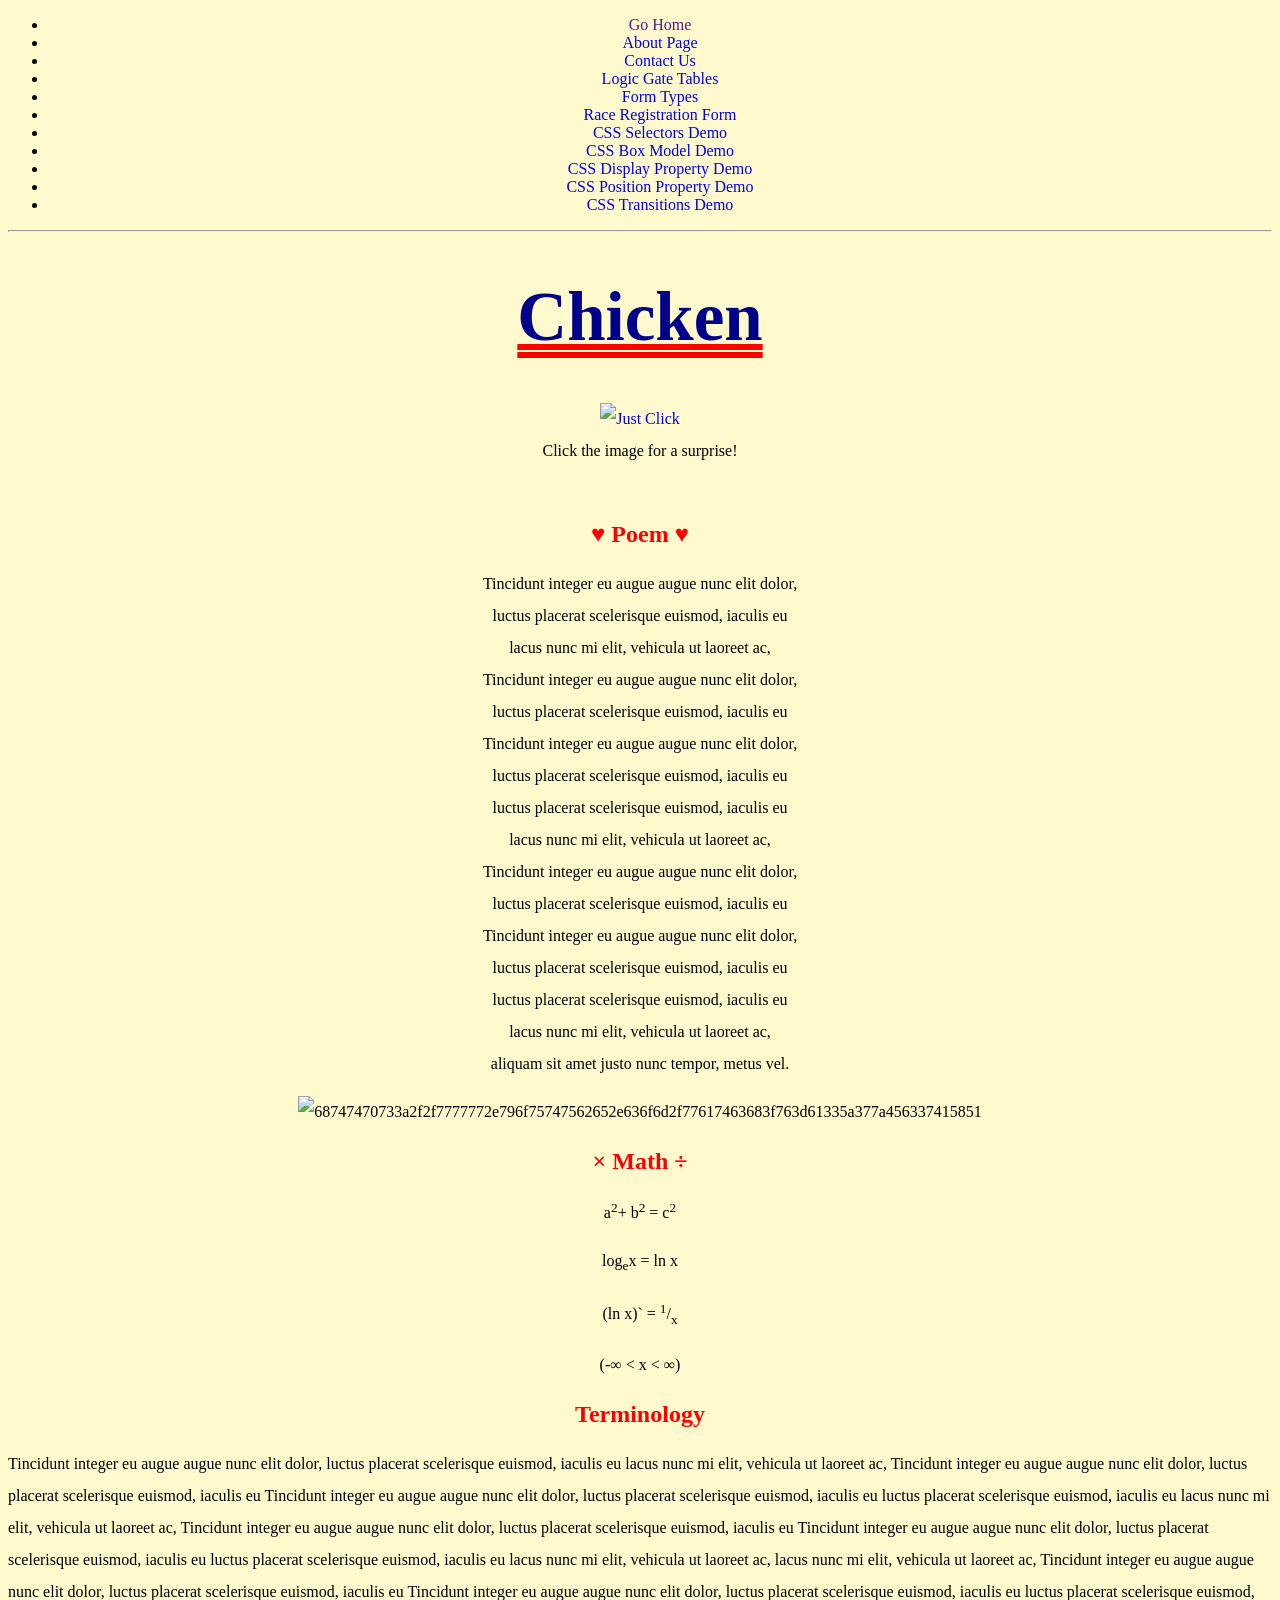
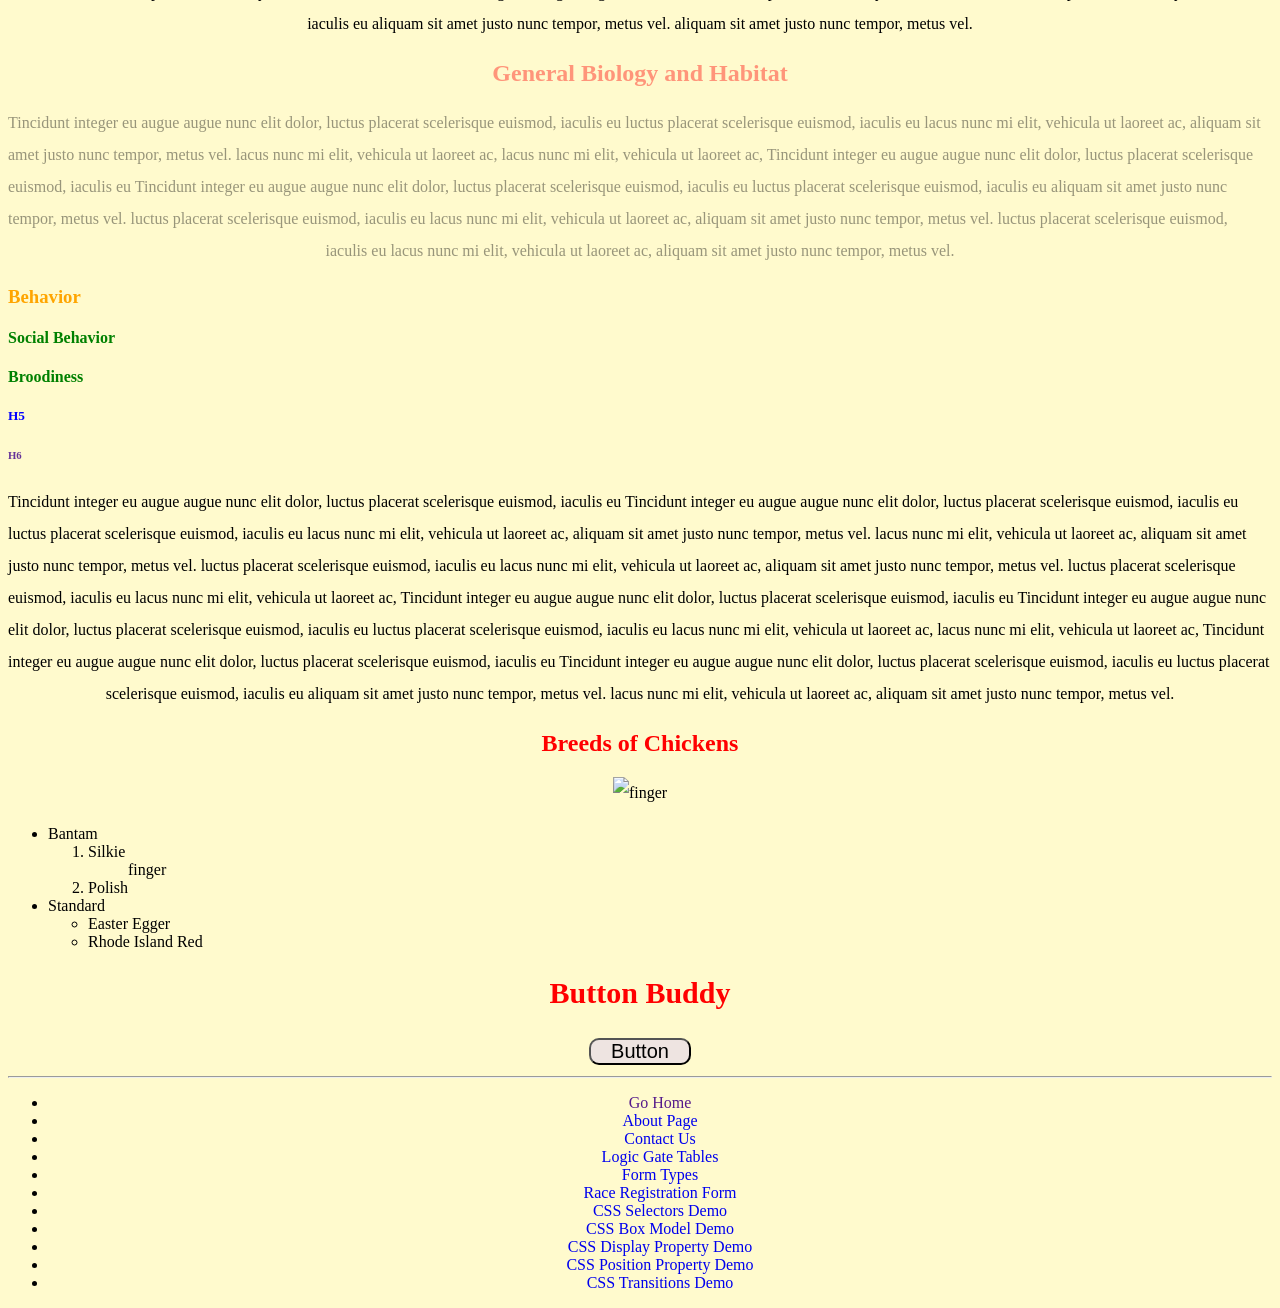
==== index.html @ 827a88d1 "fix" ====
﻿<!DOCTYPE html>

<html lang="en" xmlns="http://www.w3.org/1999/xhtml">
<head>
    <meta charset="utf-8" />
    <meta name="viewport" content="width=device-width, initial-scale=1.0">
    <title>ChickenHub</title>
    <link href="StyleSheet1.css" rel="stylesheet" />
    
</head>
<body>
    <nav>
        <ul>
            <li> <a href="" title="Home">Go Home</a></li>
            <li> <a href="about.html" title="About">About Page</a></li>
            <li> <a href="Contact_Us.html" title="Contact Us">Contact Us</a></li>
            <li> <a href="gates.html" title="Gates">Logic Gate Tables</a></li>
            <li> <a href="form.html" title="Forms">Form Types</a></li>
            <li> <a href="race.html" title="RaceReg">Race Registration Form</a></li>
            <li> <a href="Selectors.html" title="Selectors">CSS Selectors Demo</a></li>
            <li> <a href="box.html" title="box">CSS Box Model Demo</a></li>
            <li> <a href="display.html" title="box">CSS Display Property Demo</a></li>
            <li> <a href="position/position.html" title="box">CSS Position Property Demo</a></li>
            <li> <a href="transitions/transitions.html" title="box">CSS Transitions Demo</a></li>
        </ul>
        <hr>
    </nav>
    <main>
        <h1><span>Chicken</span></h1>
        

        <div>
            <p><a href="https://www.youtube.com/watch?v=QtBDL8EiNZo">  <img src="https://external-content.duckduckgo.com/iu/?u=https%3A%2F%2Fwww.megseverydayindulgence.com%2Fwp-content%2Fuploads%2F2012%2F07%2FExtra-Crispy-Spicy-Fried-Chicken-680x1024.jpg&f=1&nofb=1" alt="Just Click" width="500" height="650"> </a><br />Click the image for a surprise! </p> <br>

        </div>
        <h2>&hearts; Poem &hearts;</h2>
        <p>
                Tincidunt integer eu augue augue nunc elit dolor,<br>
                luctus placerat scelerisque euismod, iaculis eu<br>
                lacus nunc mi elit, vehicula ut laoreet ac,<br>
                Tincidunt integer eu augue augue nunc elit dolor,<br>
                luctus placerat scelerisque euismod, iaculis eu<br>
                Tincidunt integer eu augue augue nunc elit dolor,<br>
                luctus placerat scelerisque euismod, iaculis eu<br>
                luctus placerat scelerisque euismod, iaculis eu<br>
                lacus nunc mi elit, vehicula ut laoreet ac,<br>
                Tincidunt integer eu augue augue nunc elit dolor,<br>
                luctus placerat scelerisque euismod, iaculis eu<br>
                Tincidunt integer eu augue augue nunc elit dolor,<br>
                luctus placerat scelerisque euismod, iaculis eu<br>
                luctus placerat scelerisque euismod, iaculis eu<br>
                lacus nunc mi elit, vehicula ut laoreet ac,<br>
                aliquam sit amet justo nunc tempor, metus vel.<br>
            </p>
            <p>
                  <img src="https://external-content.duckduckgo.com/iu/?u=http%3A%2F%2Fs1882.pcdn.co%2Fwp-content%2Fuploads%2FVoaBStransp.gif&f=1&nofb=1&ipt=07c5611a4782e53267d6f47b3aa744bb42ef0667ac8c7c0e77995010502bc171&ipo=images" alt="68747470733a2f2f7777772e796f75747562652e636f6d2f77617463683f763d61335a377a456337415851" title="check alt"/>
        </p>
        <h2><b>&times;</b> Math &divide;</h2>
        <p>a<sup>2</sup>+ b<sup>2</sup> = c<sup>2</sup></p>
        <p>log<sub>e</sub>x = ln x</p>
        <p>(ln x)` = <sup>1</sup>/<sub>x</sub></p>
        <p>(-&infin; &lt; x &lt; &infin;)</p>
        <section>
            <h2>Terminology</h2>
            <p>
                Tincidunt integer eu augue augue nunc elit dolor,
                luctus placerat scelerisque euismod, iaculis eu
                lacus nunc mi elit, vehicula ut laoreet ac,
                Tincidunt integer eu augue augue nunc elit dolor,
                luctus placerat scelerisque euismod, iaculis eu
                Tincidunt integer eu augue augue nunc elit dolor,
                luctus placerat scelerisque euismod, iaculis eu
                luctus placerat scelerisque euismod, iaculis eu
                lacus nunc mi elit, vehicula ut laoreet ac,
                Tincidunt integer eu augue augue nunc elit dolor,
                luctus placerat scelerisque euismod, iaculis eu
                Tincidunt integer eu augue augue nunc elit dolor,
                luctus placerat scelerisque euismod, iaculis eu
                luctus placerat scelerisque euismod, iaculis eu
                lacus nunc mi elit, vehicula ut laoreet ac,
                lacus nunc mi elit, vehicula ut laoreet ac,
                Tincidunt integer eu augue augue nunc elit dolor,
                luctus placerat scelerisque euismod, iaculis eu
                Tincidunt integer eu augue augue nunc elit dolor,
                luctus placerat scelerisque euismod, iaculis eu
                luctus placerat scelerisque euismod, iaculis eu
                aliquam sit amet justo nunc tempor, metus vel.
                aliquam sit amet justo nunc tempor, metus vel.
            </p>
        </section>
        <h2 id="o">General Biology and Habitat</h2>
        <p id="op">
            Tincidunt integer eu augue augue nunc elit dolor,
            luctus placerat scelerisque euismod, iaculis eu
            luctus placerat scelerisque euismod, iaculis eu
            lacus nunc mi elit, vehicula ut laoreet ac,
            aliquam sit amet justo nunc tempor, metus vel.
            lacus nunc mi elit, vehicula ut laoreet ac,
            lacus nunc mi elit, vehicula ut laoreet ac,
            Tincidunt integer eu augue augue nunc elit dolor,
            luctus placerat scelerisque euismod, iaculis eu
            Tincidunt integer eu augue augue nunc elit dolor,
            luctus placerat scelerisque euismod, iaculis eu
            luctus placerat scelerisque euismod, iaculis eu
            aliquam sit amet justo nunc tempor, metus vel.
            luctus placerat scelerisque euismod, iaculis eu
            lacus nunc mi elit, vehicula ut laoreet ac,
            aliquam sit amet justo nunc tempor, metus vel.
            luctus placerat scelerisque euismod, iaculis eu
            lacus nunc mi elit, vehicula ut laoreet ac,
            aliquam sit amet justo nunc tempor, metus vel.
        </p>
        <h3>Behavior</h3>
        
        <h4>Social Behavior</h4>
        <h4>Broodiness</h4>
        <h5>H5</h5>
        <h6>H6</h6>
        <p>
            Tincidunt integer eu augue augue nunc elit dolor,
            luctus placerat scelerisque euismod, iaculis eu
            Tincidunt integer eu augue augue nunc elit dolor,
            luctus placerat scelerisque euismod, iaculis eu
            luctus placerat scelerisque euismod, iaculis eu
            lacus nunc mi elit, vehicula ut laoreet ac,
            aliquam sit amet justo nunc tempor, metus vel.
            lacus nunc mi elit, vehicula ut laoreet ac,
            aliquam sit amet justo nunc tempor, metus vel.
            luctus placerat scelerisque euismod, iaculis eu
            lacus nunc mi elit, vehicula ut laoreet ac,
            aliquam sit amet justo nunc tempor, metus vel.
            luctus placerat scelerisque euismod, iaculis eu
            lacus nunc mi elit, vehicula ut laoreet ac,
            Tincidunt integer eu augue augue nunc elit dolor,
            luctus placerat scelerisque euismod, iaculis eu
            Tincidunt integer eu augue augue nunc elit dolor,
            luctus placerat scelerisque euismod, iaculis eu
            luctus placerat scelerisque euismod, iaculis eu
            lacus nunc mi elit, vehicula ut laoreet ac,
            lacus nunc mi elit, vehicula ut laoreet ac,
            Tincidunt integer eu augue augue nunc elit dolor,
            luctus placerat scelerisque euismod, iaculis eu
            Tincidunt integer eu augue augue nunc elit dolor,
            luctus placerat scelerisque euismod, iaculis eu
            luctus placerat scelerisque euismod, iaculis eu
            aliquam sit amet justo nunc tempor, metus vel.
            lacus nunc mi elit, vehicula ut laoreet ac,
            aliquam sit amet justo nunc tempor, metus vel.
        </p>
        <h2>Breeds of Chickens</h2>
        <p>
            <img src="https://external-content.duckduckgo.com/iu/?u=http%3A%2F%2Fgifimage.net%2Fwp-content%2Fuploads%2F2017%2F10%2Fmorph-gif-3.gif&f=1&nofb=1&ipt=2252dca48a0e3969c3a4d7e5e8c06887461ffdf5a5e96b3fdbe04489ae5fb077&ipo=images" title="finger" />
        </p>
       <article id="rems">
        <ul>
            <li>
                Bantam
                <ol>
                    <li>Silkie</li>
                    <ul>
                        finger
                    </ul>
                    <li>Polish</li>
                </ol>
            </li>
            <li>
                Standard
                <ul>
                    <li>Easter Egger</li>
                    <li>Rhode Island Red</li>
                </ul>
            </li>
        </article> 
        <section id="sec">
            <h2>Button Buddy</h2>
            <table align="center">
                <tr>
                  <td>
                    <div>
                        <div></div>
                        <div> <button id="b">Button</button> </div>
                        <div></div>
                    </div>
                  </td>
                </tr>
              </table>
            

        </section>
            



        </ul>
    </main>
    <footer>
        <hr>
        <ul>
            <li> <a href="" title="Home">Go Home</a></li>
            <li> <a href="about.html" title="About">About Page</a></li>
            <li> <a href="Contact_Us.html" title="Contact">Contact Us</a></li>
            <li> <a href="gates.html" title="Gates">Logic Gate Tables</a></li>
            <li> <a href="form.html" title="Forms">Form Types</a></li>
            <li> <a href="race.html" title="RaceReg">Race Registration Form</a></li>
            <li> <a href="Selectors.html" title="Selectors">CSS Selectors Demo</a></li>
            <li> <a href="box.html" title="box">CSS Box Model Demo</a></li>
            <li> <a href="display.html" title="box">CSS Display Property Demo</a></li>
            <li> <a href="positions/position.html" title="box">CSS Position Property Demo</a></li>
            <li> <a href="transitions/transitions.html" title="box">CSS Transitions Demo</a></li>
        </ul>
    </footer>
</body>

</html>
---- StyleSheet1.css ----
﻿h1 {
    color: darkblue;
    text-align: center;
    font-size:69px;
    text-decoration: red underline double;
}
a {
    text-decoration:none;
}
h2
{
    color: red;
    text-align:center;
}

body {
    background-color: lemonchiffon;
}
input {
    
    
    color: red;
}
input {
    background-color: rgb(219,191,253);
}
textarea {
    background-color: rgb(219,191,253);
}
textarea {
    color: red;
}
select {
    background-color: rgb(219,191,253);
}
button {
    background-color: rgb(173,245,223);
}
caption {
    color: red;
}
h3 {
    color: orange;
}
h4 {
    color: green;
}
h5 {
    color: blue;
    
} 
h6 {
    color: rebeccapurple;
}
p {
    line-height: 2.0;
    text-align-last:center;
}
footer {
    text-align:center;
}
nav {
    text-align: center;
}
table {
    text-align: center;
}
form {
    text-align: center;
}
#sec {
    font-size: 20px;
}
#b {
    font-size: 1em;
    padding: 0 1em;
    background-color: #eee4e1;
    border-radius: .5em;
    
}
#rems ul {
    font-size: 1rem;
    
}
#op {
    opacity: .4;
}
#o {
    opacity: .4;
}
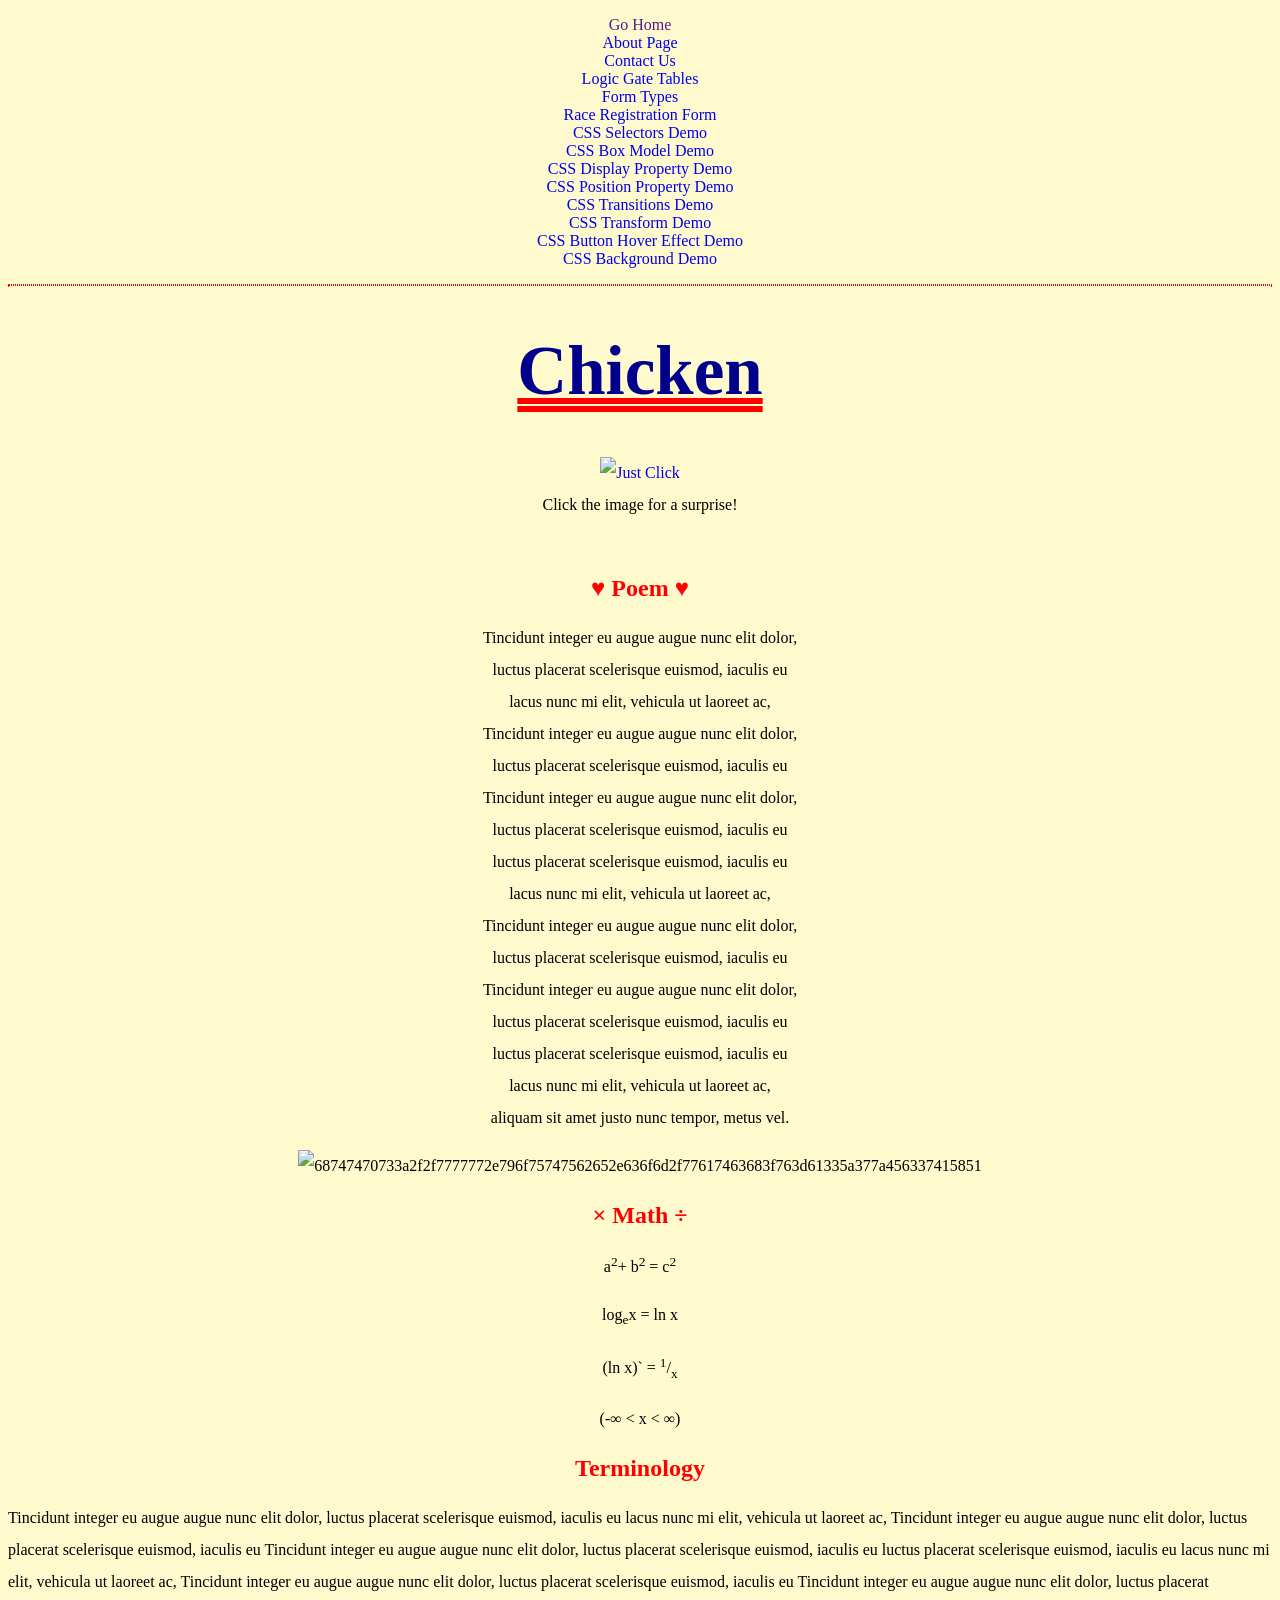
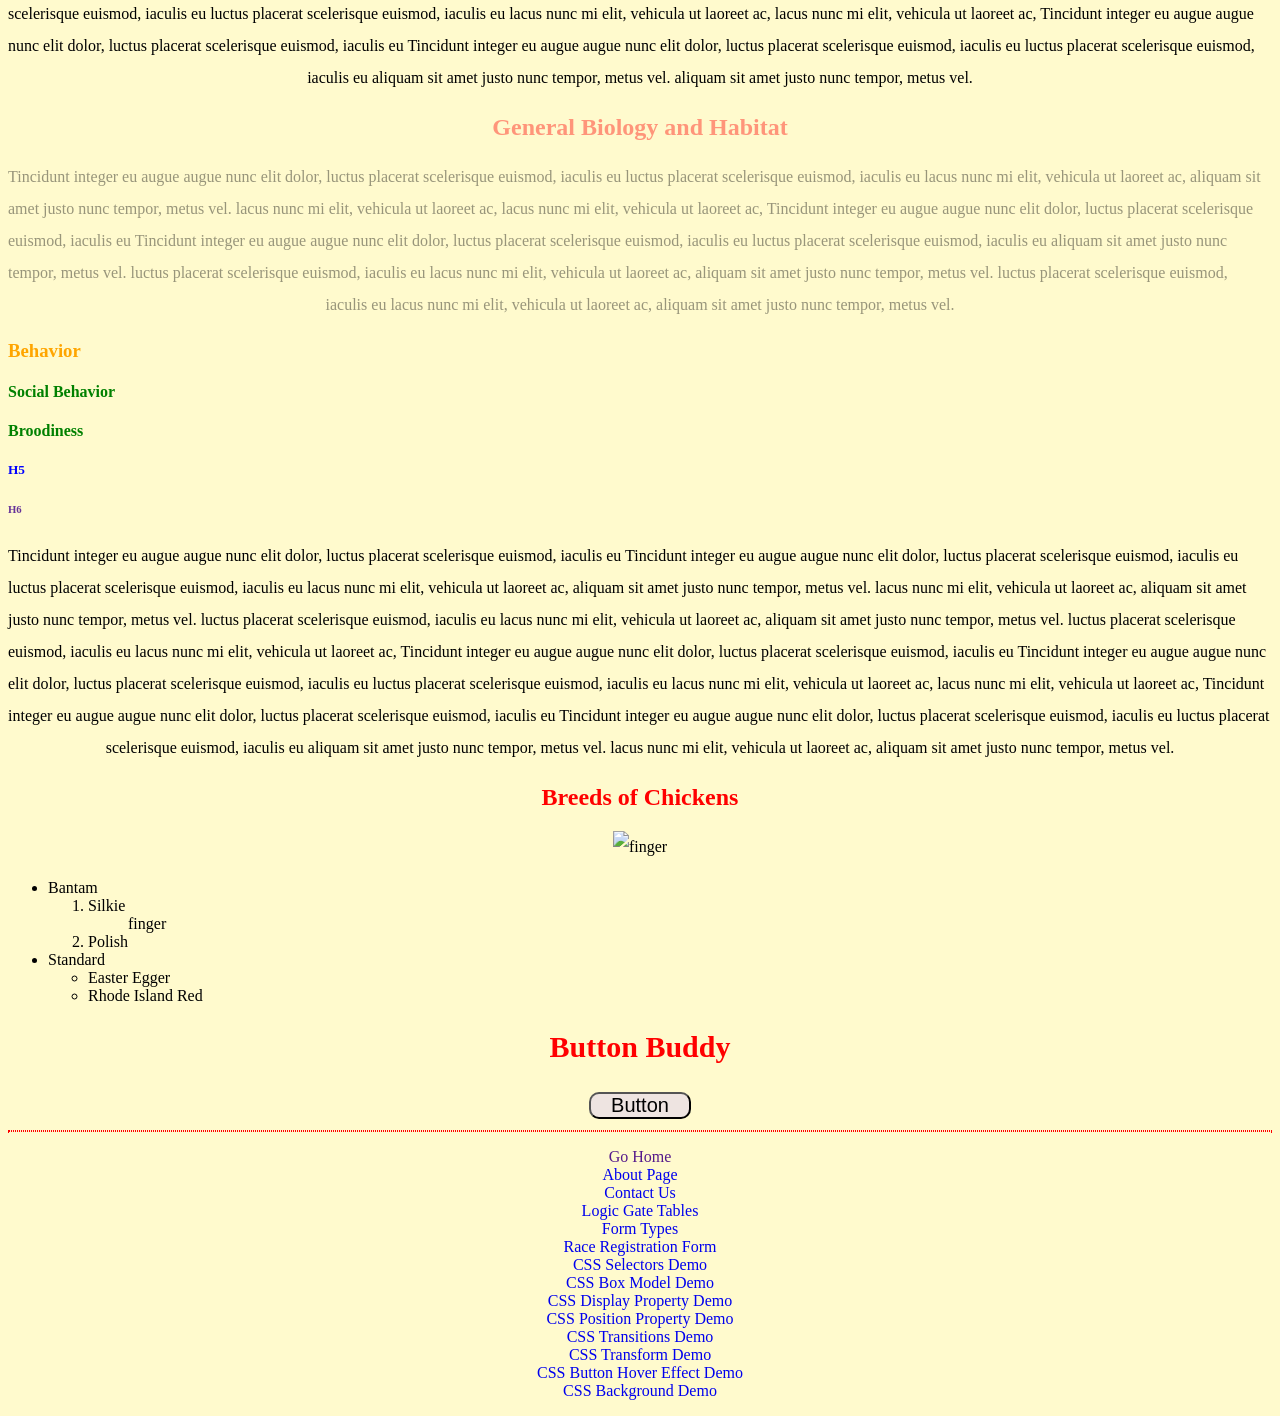
==== commit ba4c0490: "add" ====
--- a/index.html
+++ b/index.html
@@ -17,14 +17,16 @@
             <li> <a href="gates.html" title="Gates">Logic Gate Tables</a></li>
             <li> <a href="form.html" title="Forms">Form Types</a></li>
             <li> <a href="race.html" title="RaceReg">Race Registration Form</a></li>
-            <li> <a href="Selectors.html" title="Selectors">CSS Selectors Demo</a></li>
-            <li> <a href="box.html" title="box">CSS Box Model Demo</a></li>
-            <li> <a href="display.html" title="box">CSS Display Property Demo</a></li>
+            <li> <a href="selectors/Selectors.html" title="Selectors">CSS Selectors Demo</a></li>
+            <li> <a href="box/box.html" title="box">CSS Box Model Demo</a></li>
+            <li> <a href="display/display.html" title="box">CSS Display Property Demo</a></li>
             <li> <a href="position/position.html" title="box">CSS Position Property Demo</a></li>
             <li> <a href="transitions/transitions.html" title="box">CSS Transitions Demo</a></li>
-        </ul>
-        <hr>
+            <li> <a href="transform/transform.html" title="box">CSS Transform Demo</a></li>
+            <li> <a href="hover/hover.html" title="box">CSS Button Hover Effect Demo</a></li>
+            <li> <a href="bg/bg.html" title="box">CSS Background Demo</a></li>
     </nav>
+    <hr>
     <main>
         <h1><span>Chicken</span></h1>
         
@@ -194,20 +196,25 @@
         </ul>
     </main>
     <footer>
+        <nav>
         <hr>
         <ul>
             <li> <a href="" title="Home">Go Home</a></li>
             <li> <a href="about.html" title="About">About Page</a></li>
-            <li> <a href="Contact_Us.html" title="Contact">Contact Us</a></li>
+            <li> <a href="Contact_Us.html" title="Contact Us">Contact Us</a></li>
             <li> <a href="gates.html" title="Gates">Logic Gate Tables</a></li>
             <li> <a href="form.html" title="Forms">Form Types</a></li>
             <li> <a href="race.html" title="RaceReg">Race Registration Form</a></li>
-            <li> <a href="Selectors.html" title="Selectors">CSS Selectors Demo</a></li>
-            <li> <a href="box.html" title="box">CSS Box Model Demo</a></li>
-            <li> <a href="display.html" title="box">CSS Display Property Demo</a></li>
-            <li> <a href="positions/position.html" title="box">CSS Position Property Demo</a></li>
+            <li> <a href="selectors/Selectors.html" title="Selectors">CSS Selectors Demo</a></li>
+            <li> <a href="box/box.html" title="box">CSS Box Model Demo</a></li>
+            <li> <a href="display/display.html" title="box">CSS Display Property Demo</a></li>
+            <li> <a href="position/position.html" title="box">CSS Position Property Demo</a></li>
             <li> <a href="transitions/transitions.html" title="box">CSS Transitions Demo</a></li>
+            <li> <a href="transform/transform.html" title="box">CSS Transform Demo</a></li>
+            <li> <a href="hover/hover.html" title="box">CSS Button Hover Effect Demo</a></li>
+            <li> <a href="bg/bg.html" title="box">CSS Background Demo</a></li>
         </ul>
+    </nav>
     </footer>
 </body>
 
--- a/StyleSheet1.css
+++ b/StyleSheet1.css
@@ -59,9 +59,6 @@
 footer {
     text-align:center;
 }
-nav {
-    text-align: center;
-}
 table {
     text-align: center;
 }
@@ -87,4 +84,12 @@
 }
 #o {
     opacity: .4;
+}
+nav > ul {
+    list-style-type: none;
+    padding-left: 0;
+    text-align: center;
+}
+hr {
+    border: 1px dotted red;
 }
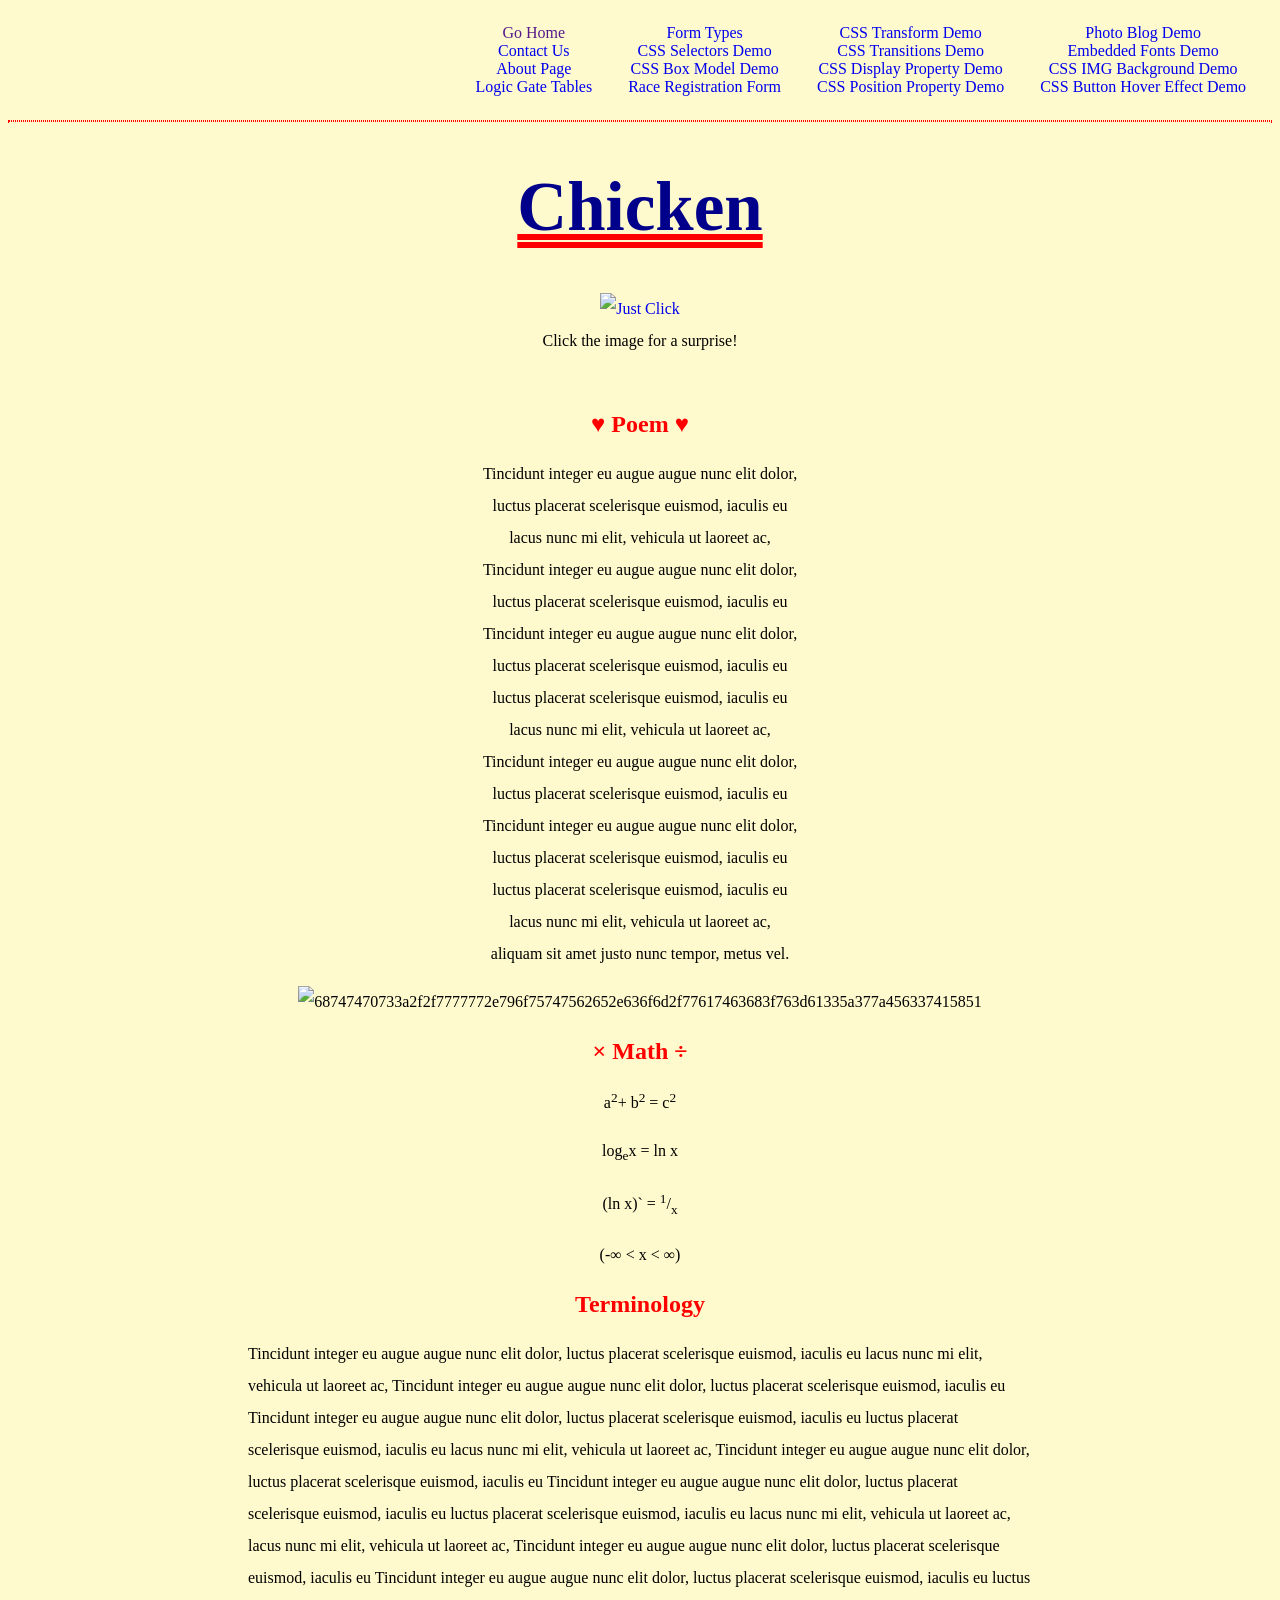
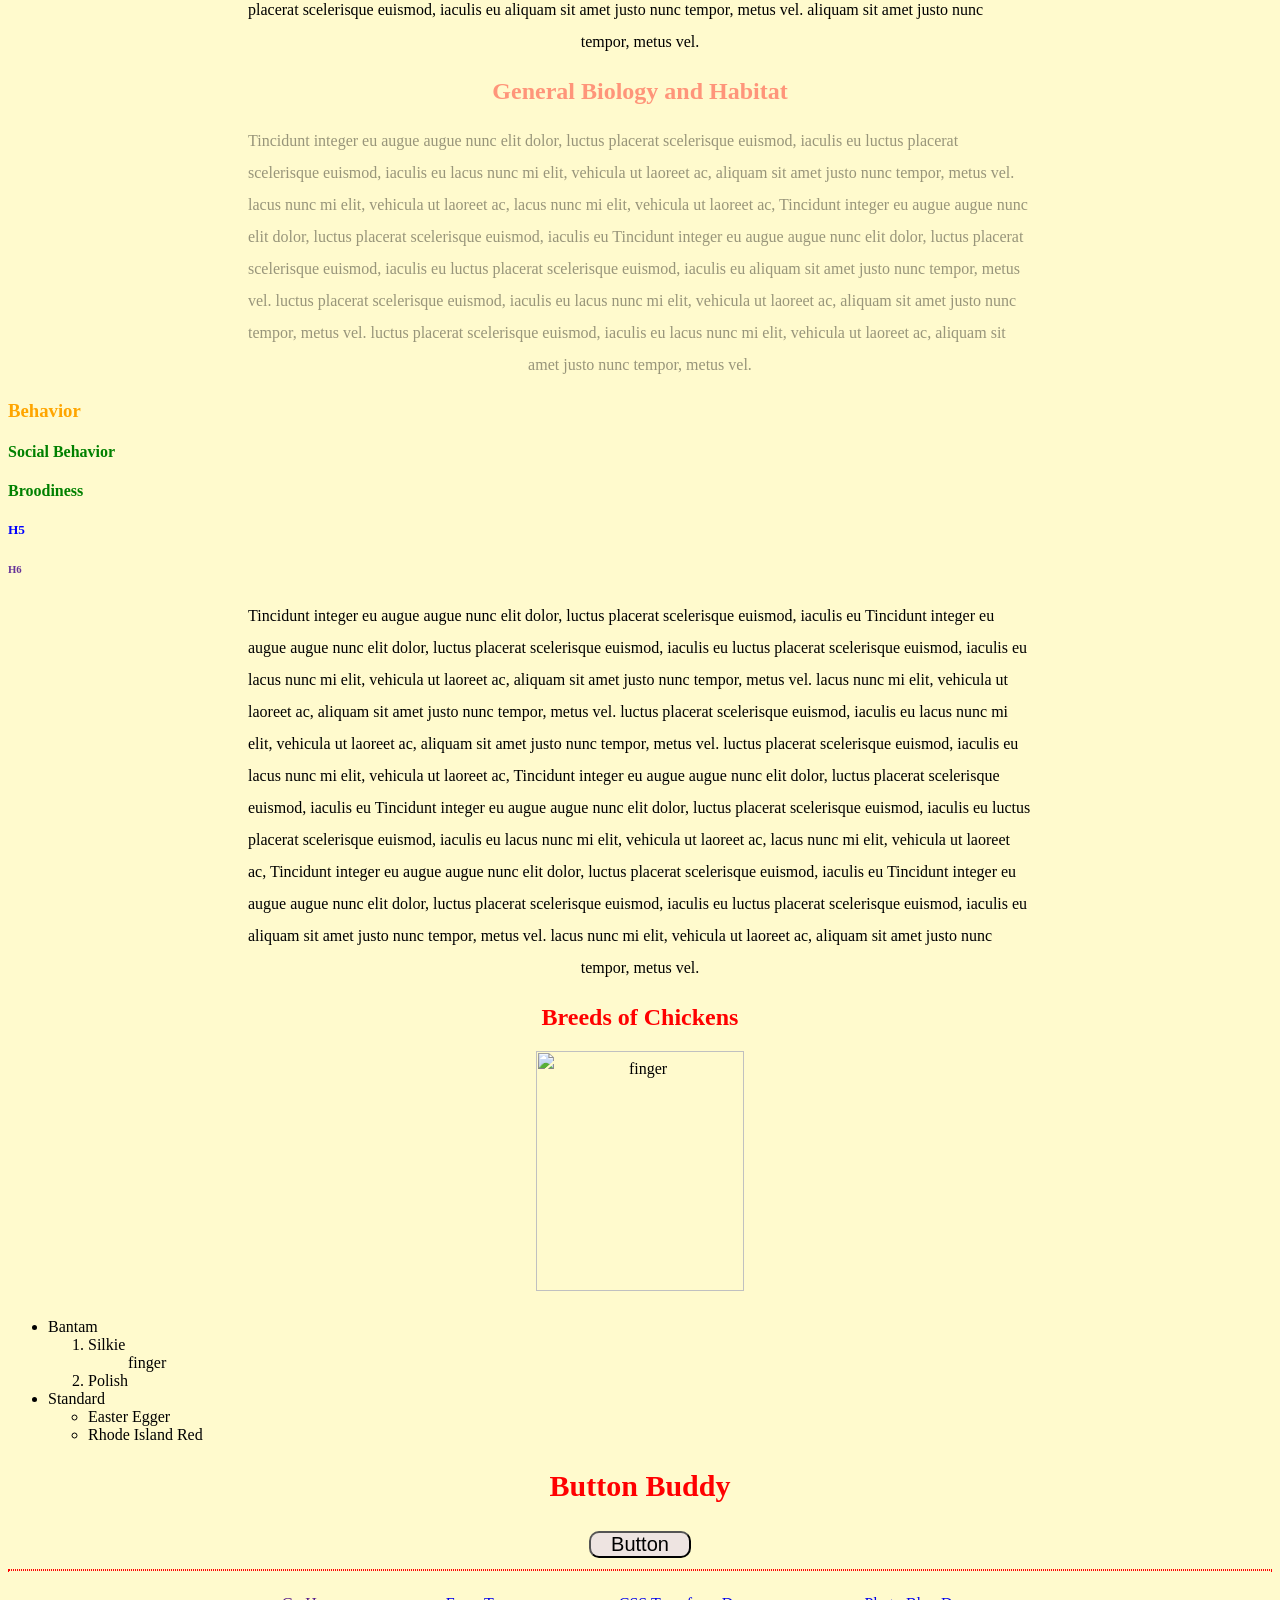
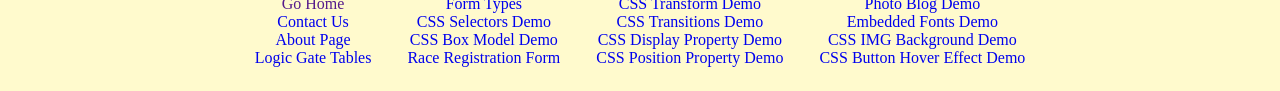
==== commit d63c5ad4: "change" ====
--- a/index.html
+++ b/index.html
@@ -10,21 +10,31 @@
 </head>
 <body>
     <nav>
-        <ul>
+        <ul id="one">
+
             <li> <a href="" title="Home">Go Home</a></li>
+            <li> <a href="Contact_Us.html" title="Contact Us">Contact Us</a></li>
             <li> <a href="about.html" title="About">About Page</a></li>
-            <li> <a href="Contact_Us.html" title="Contact Us">Contact Us</a></li>
             <li> <a href="gates.html" title="Gates">Logic Gate Tables</a></li>
+        </ul>
+        <ul id="two">
             <li> <a href="form.html" title="Forms">Form Types</a></li>
-            <li> <a href="race.html" title="RaceReg">Race Registration Form</a></li>
             <li> <a href="selectors/Selectors.html" title="Selectors">CSS Selectors Demo</a></li>
             <li> <a href="box/box.html" title="box">CSS Box Model Demo</a></li>
+            <li> <a href="race.html" title="RaceReg">Race Registration Form</a></li>
+        </ul>
+        <ul id="three">
+            <li> <a href="transform/transform.html" title="box">CSS Transform Demo</a></li>
+            <li> <a href="transitions/transitions.html" title="box">CSS Transitions Demo</a></li>
             <li> <a href="display/display.html" title="box">CSS Display Property Demo</a></li>
             <li> <a href="position/position.html" title="box">CSS Position Property Demo</a></li>
-            <li> <a href="transitions/transitions.html" title="box">CSS Transitions Demo</a></li>
-            <li> <a href="transform/transform.html" title="box">CSS Transform Demo</a></li>
+        </ul>
+        <ul id="four">
+            <li> <a href="photo/photo.html" title="box">Photo Blog Demo</a></li>
+            <li> <a href="font/font.html" title="box">Embedded Fonts Demo</a></li>
+            <li> <a href="bg/bg.html" title="box">CSS IMG Background Demo</a></li>
             <li> <a href="hover/hover.html" title="box">CSS Button Hover Effect Demo</a></li>
-            <li> <a href="bg/bg.html" title="box">CSS Background Demo</a></li>
+        </ul>
     </nav>
     <hr>
     <main>
@@ -32,7 +42,7 @@
         
 
         <div>
-            <p><a href="https://www.youtube.com/watch?v=QtBDL8EiNZo">  <img src="https://external-content.duckduckgo.com/iu/?u=https%3A%2F%2Fwww.megseverydayindulgence.com%2Fwp-content%2Fuploads%2F2012%2F07%2FExtra-Crispy-Spicy-Fried-Chicken-680x1024.jpg&f=1&nofb=1" alt="Just Click" width="500" height="650"> </a><br />Click the image for a surprise! </p> <br>
+            <p><a href="https://www.youtube.com/watch?v=QtBDL8EiNZo">  <img id="chkn" src="https://external-content.duckduckgo.com/iu/?u=https%3A%2F%2Fwww.megseverydayindulgence.com%2Fwp-content%2Fuploads%2F2012%2F07%2FExtra-Crispy-Spicy-Fried-Chicken-680x1024.jpg&f=1&nofb=1" alt="Just Click" > </a><br />Click the image for a surprise! </p> <br>
 
         </div>
         <h2>&hearts; Poem &hearts;</h2>
@@ -55,7 +65,7 @@
                 aliquam sit amet justo nunc tempor, metus vel.<br>
             </p>
             <p>
-                  <img src="https://external-content.duckduckgo.com/iu/?u=http%3A%2F%2Fs1882.pcdn.co%2Fwp-content%2Fuploads%2FVoaBStransp.gif&f=1&nofb=1&ipt=07c5611a4782e53267d6f47b3aa744bb42ef0667ac8c7c0e77995010502bc171&ipo=images" alt="68747470733a2f2f7777772e796f75747562652e636f6d2f77617463683f763d61335a377a456337415851" title="check alt"/>
+                  <img id="head" src="https://external-content.duckduckgo.com/iu/?u=http%3A%2F%2Fs1882.pcdn.co%2Fwp-content%2Fuploads%2FVoaBStransp.gif&f=1&nofb=1&ipt=07c5611a4782e53267d6f47b3aa744bb42ef0667ac8c7c0e77995010502bc171&ipo=images" alt="68747470733a2f2f7777772e796f75747562652e636f6d2f77617463683f763d61335a377a456337415851" title="check alt"/>
         </p>
         <h2><b>&times;</b> Math &divide;</h2>
         <p>a<sup>2</sup>+ b<sup>2</sup> = c<sup>2</sup></p>
@@ -151,7 +161,7 @@
         </p>
         <h2>Breeds of Chickens</h2>
         <p>
-            <img src="https://external-content.duckduckgo.com/iu/?u=http%3A%2F%2Fgifimage.net%2Fwp-content%2Fuploads%2F2017%2F10%2Fmorph-gif-3.gif&f=1&nofb=1&ipt=2252dca48a0e3969c3a4d7e5e8c06887461ffdf5a5e96b3fdbe04489ae5fb077&ipo=images" title="finger" />
+            <img id="finger" src="https://external-content.duckduckgo.com/iu/?u=http%3A%2F%2Fgifimage.net%2Fwp-content%2Fuploads%2F2017%2F10%2Fmorph-gif-3.gif&f=1&nofb=1&ipt=2252dca48a0e3969c3a4d7e5e8c06887461ffdf5a5e96b3fdbe04489ae5fb077&ipo=images" title="finger" />
         </p>
        <article id="rems">
         <ul>
@@ -198,21 +208,30 @@
     <footer>
         <nav>
         <hr>
-        <ul>
+        <ul id="oneb">
+
             <li> <a href="" title="Home">Go Home</a></li>
+            <li> <a href="Contact_Us.html" title="Contact Us">Contact Us</a></li>
             <li> <a href="about.html" title="About">About Page</a></li>
-            <li> <a href="Contact_Us.html" title="Contact Us">Contact Us</a></li>
             <li> <a href="gates.html" title="Gates">Logic Gate Tables</a></li>
+        </ul>
+        <ul id="two">
             <li> <a href="form.html" title="Forms">Form Types</a></li>
-            <li> <a href="race.html" title="RaceReg">Race Registration Form</a></li>
             <li> <a href="selectors/Selectors.html" title="Selectors">CSS Selectors Demo</a></li>
             <li> <a href="box/box.html" title="box">CSS Box Model Demo</a></li>
+            <li> <a href="race.html" title="RaceReg">Race Registration Form</a></li>
+        </ul>
+        <ul id="three">
+            <li> <a href="transform/transform.html" title="box">CSS Transform Demo</a></li>
+            <li> <a href="transitions/transitions.html" title="box">CSS Transitions Demo</a></li>
             <li> <a href="display/display.html" title="box">CSS Display Property Demo</a></li>
             <li> <a href="position/position.html" title="box">CSS Position Property Demo</a></li>
-            <li> <a href="transitions/transitions.html" title="box">CSS Transitions Demo</a></li>
-            <li> <a href="transform/transform.html" title="box">CSS Transform Demo</a></li>
+        </ul>
+        <ul id="four">
+            <li> <a href="photo/photo.html" title="box">Photo Blog Demo</a></li>
+            <li> <a href="font/font.html" title="box">Embedded Fonts Demo</a></li>
+            <li> <a href="bg/bg.html" title="box">CSS IMG Background Demo</a></li>
             <li> <a href="hover/hover.html" title="box">CSS Button Hover Effect Demo</a></li>
-            <li> <a href="bg/bg.html" title="box">CSS Background Demo</a></li>
         </ul>
     </nav>
     </footer>
--- a/StyleSheet1.css
+++ b/StyleSheet1.css
@@ -89,7 +89,30 @@
     list-style-type: none;
     padding-left: 0;
     text-align: center;
+    display: inline-block;
+    padding: 0 1em;
 }
 hr {
     border: 1px dotted red;
+}
+#chkn {
+    width: 38em;
+    height: 50em;
+}
+#head {
+    width: 38em;
+    height: 38em;
+}
+#finger {
+    width: 13em;
+    height: 15em;
+}
+p {
+    margin-left: 15em;
+    margin-right: 15em;
+}
+#one {
+    
+    margin-left: calc(50%/1.4) ;
+    
 }
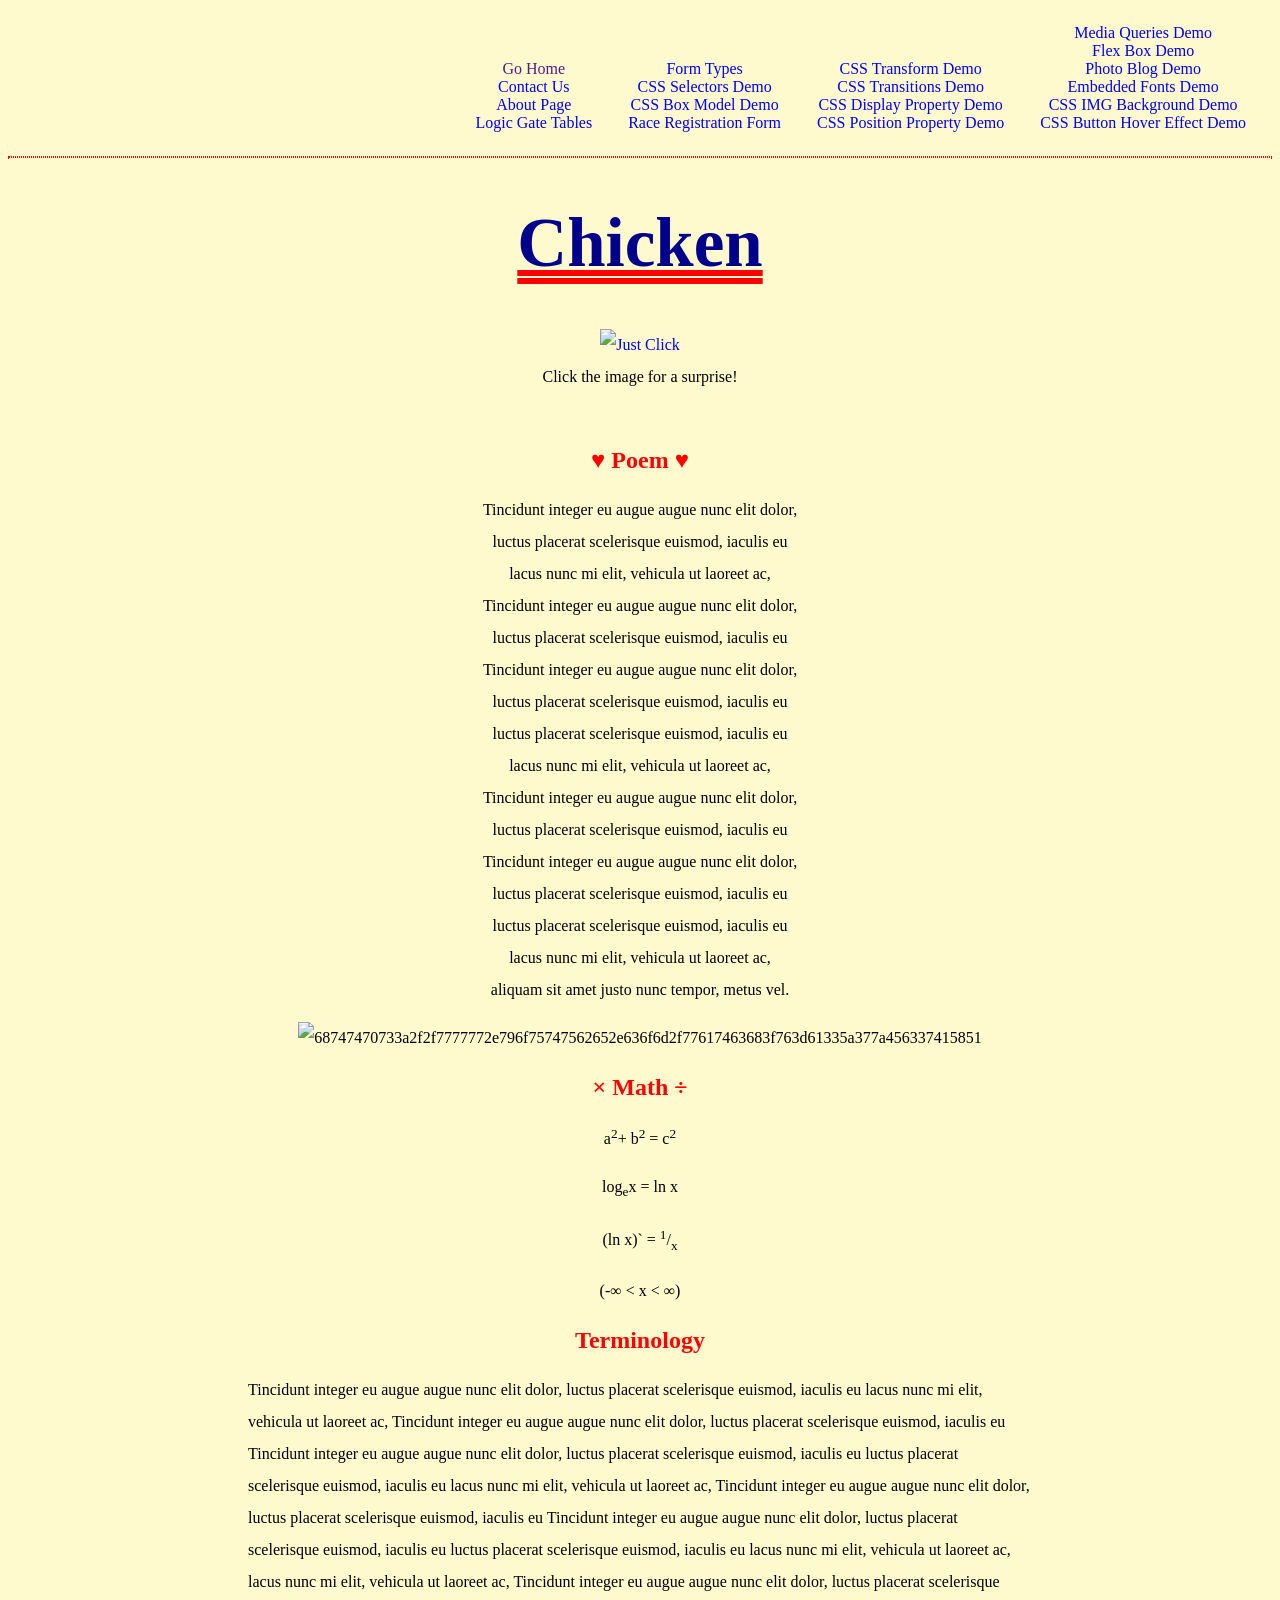
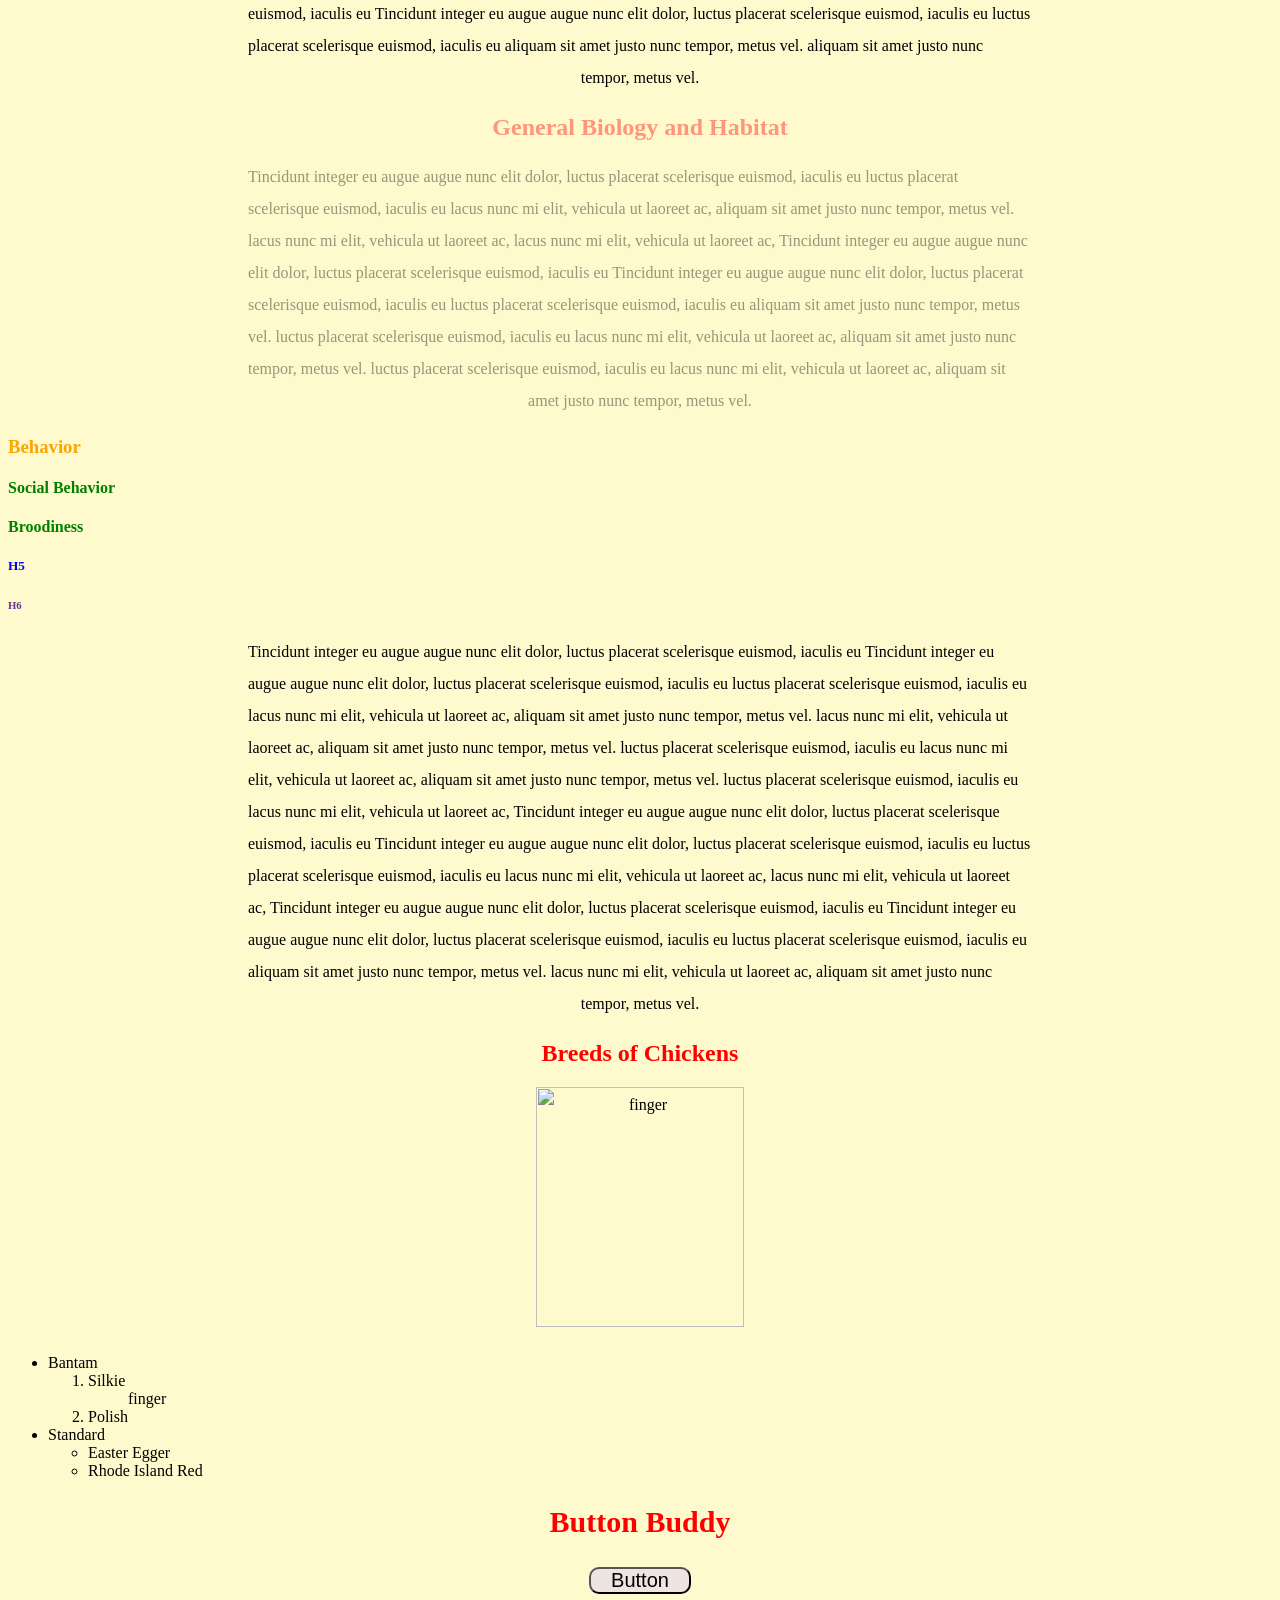
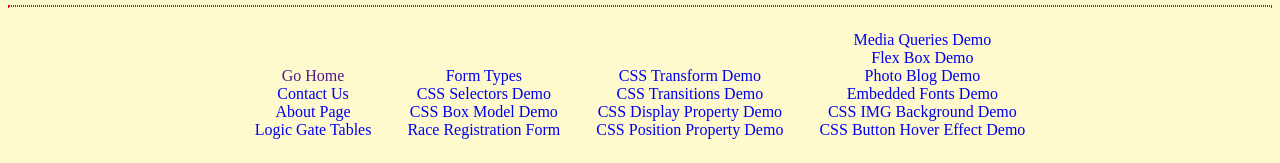
==== commit e409923a: "new" ====
--- a/index.html
+++ b/index.html
@@ -30,6 +30,8 @@
             <li> <a href="position/position.html" title="box">CSS Position Property Demo</a></li>
         </ul>
         <ul id="four">
+            <li> <a href="mediaq/mediaq.html" title="box">Media Queries Demo</a></li>
+            <li> <a href="flex/flex.html" title="box">Flex Box Demo</a></li>
             <li> <a href="photo/photo.html" title="box">Photo Blog Demo</a></li>
             <li> <a href="font/font.html" title="box">Embedded Fonts Demo</a></li>
             <li> <a href="bg/bg.html" title="box">CSS IMG Background Demo</a></li>
@@ -209,7 +211,6 @@
         <nav>
         <hr>
         <ul id="oneb">
-
             <li> <a href="" title="Home">Go Home</a></li>
             <li> <a href="Contact_Us.html" title="Contact Us">Contact Us</a></li>
             <li> <a href="about.html" title="About">About Page</a></li>
@@ -228,6 +229,8 @@
             <li> <a href="position/position.html" title="box">CSS Position Property Demo</a></li>
         </ul>
         <ul id="four">
+            <li> <a href="mediaq/mediaq.html" title="box">Media Queries Demo</a></li>
+            <li> <a href="flex/flex.html" title="box">Flex Box Demo</a></li>
             <li> <a href="photo/photo.html" title="box">Photo Blog Demo</a></li>
             <li> <a href="font/font.html" title="box">Embedded Fonts Demo</a></li>
             <li> <a href="bg/bg.html" title="box">CSS IMG Background Demo</a></li>
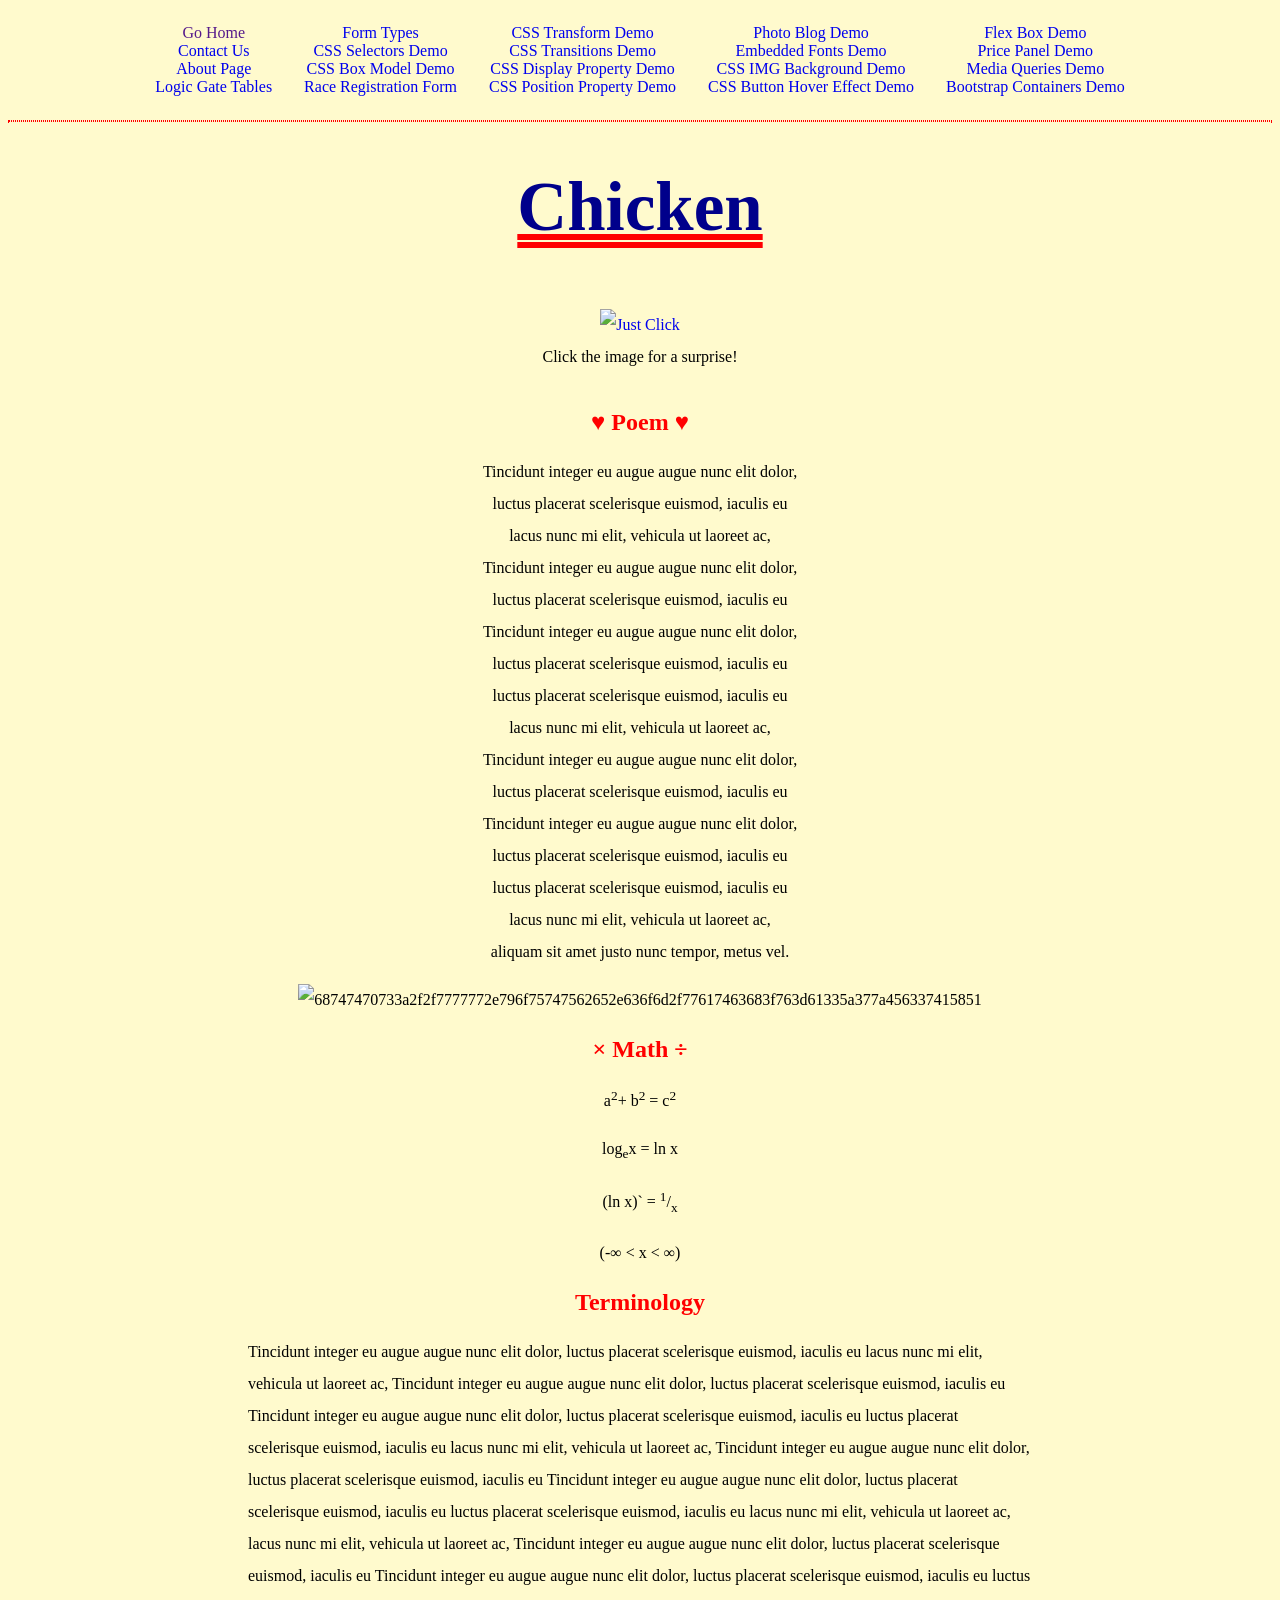
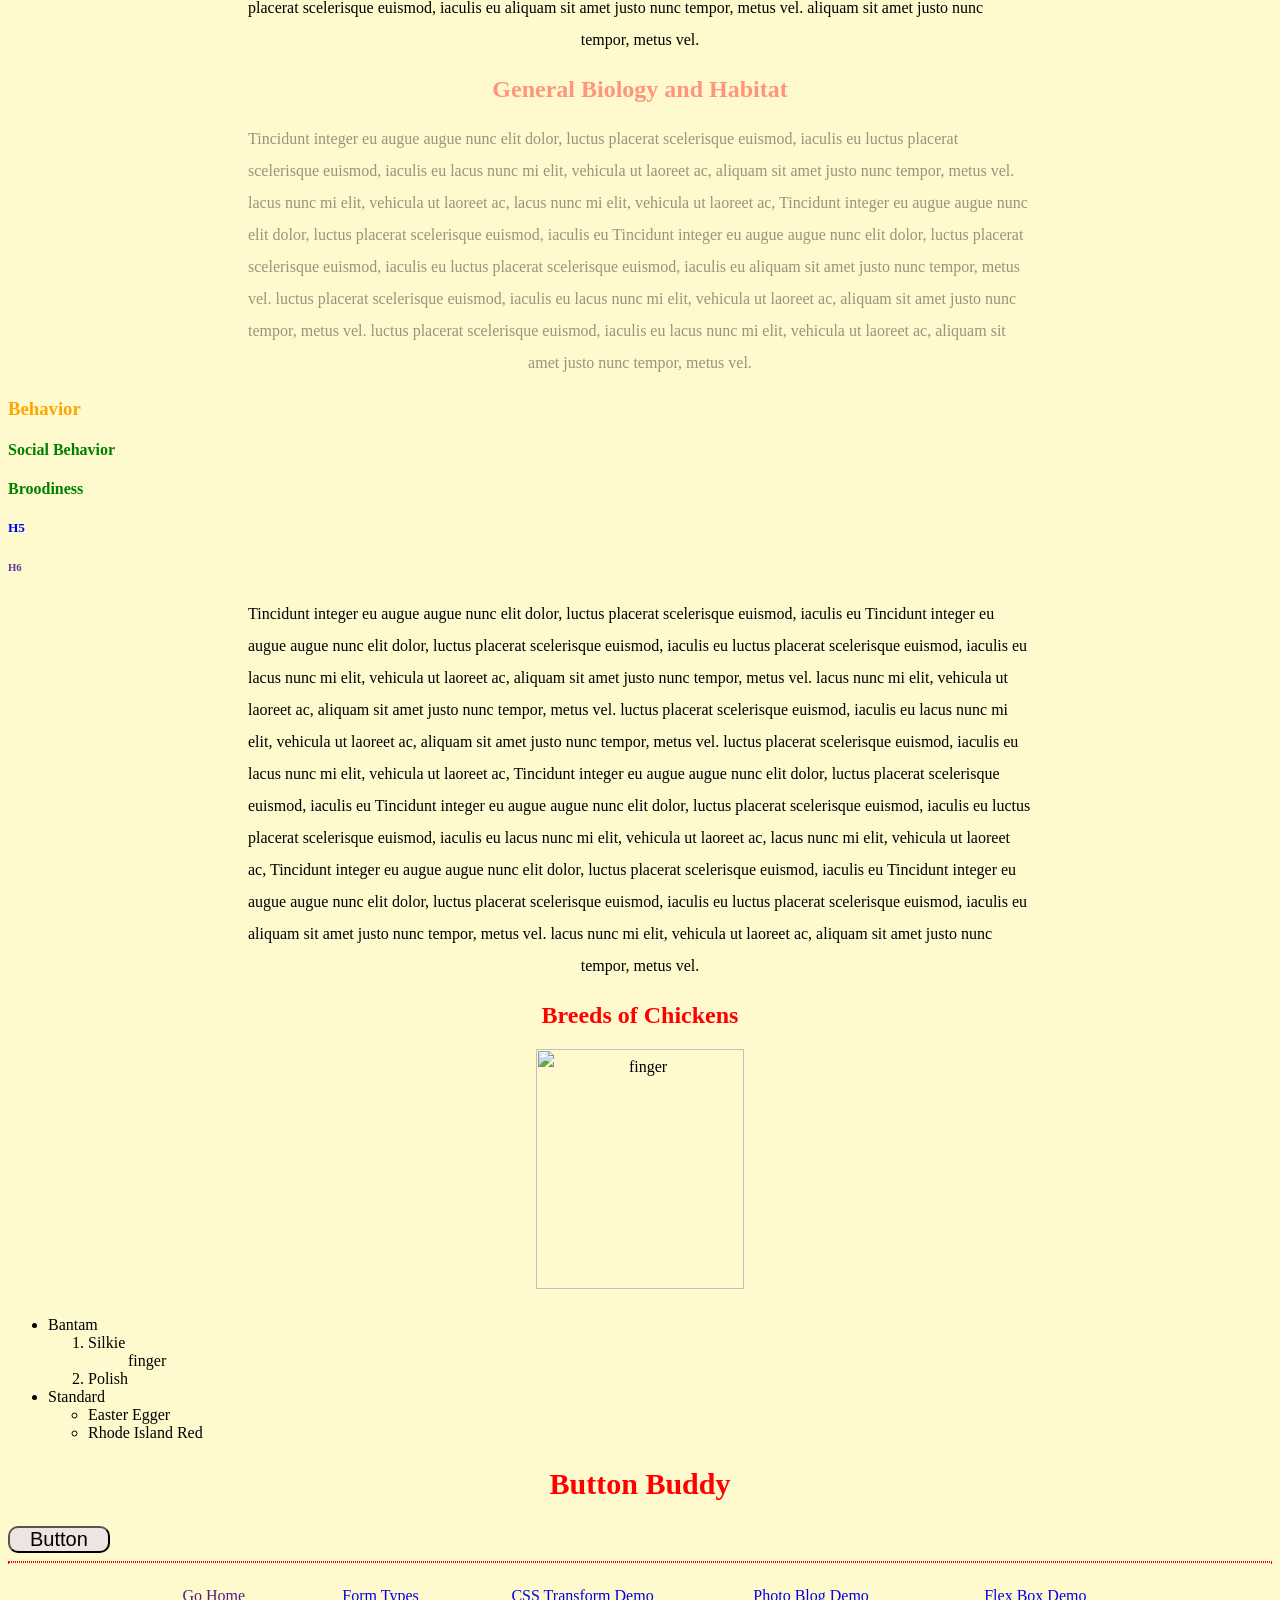
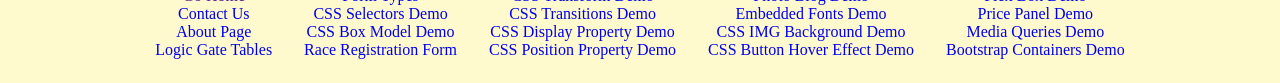
==== commit 4a193934: "boot" ====
--- a/index.html
+++ b/index.html
@@ -9,7 +9,7 @@
     
 </head>
 <body>
-    <nav>
+    <nav class="head">
         <ul id="one">
 
             <li> <a href="" title="Home">Go Home</a></li>
@@ -30,23 +30,27 @@
             <li> <a href="position/position.html" title="box">CSS Position Property Demo</a></li>
         </ul>
         <ul id="four">
-            <li> <a href="mediaq/mediaq.html" title="box">Media Queries Demo</a></li>
-            <li> <a href="flex/flex.html" title="box">Flex Box Demo</a></li>
             <li> <a href="photo/photo.html" title="box">Photo Blog Demo</a></li>
             <li> <a href="font/font.html" title="box">Embedded Fonts Demo</a></li>
             <li> <a href="bg/bg.html" title="box">CSS IMG Background Demo</a></li>
             <li> <a href="hover/hover.html" title="box">CSS Button Hover Effect Demo</a></li>
         </ul>
+        <ul id="five">
+            <li> <a href="flex/flex.html" title="box">Flex Box Demo</a></li>
+            <li> <a href="price-panel/price.html" title="box">Price Panel Demo</a></li>
+            <li> <a href="mediaq/mediaq.html" title="box">Media Queries Demo</a></li>
+            <li> <a href="bootstrap/boot.html" title="box">Bootstrap Containers Demo</a></li>
+        </ul>
     </nav>
     <hr>
-    <main>
+    <main >
         <h1><span>Chicken</span></h1>
         
 
-        <div>
+        <div class="chkn">
             <p><a href="https://www.youtube.com/watch?v=QtBDL8EiNZo">  <img id="chkn" src="https://external-content.duckduckgo.com/iu/?u=https%3A%2F%2Fwww.megseverydayindulgence.com%2Fwp-content%2Fuploads%2F2012%2F07%2FExtra-Crispy-Spicy-Fried-Chicken-680x1024.jpg&f=1&nofb=1" alt="Just Click" > </a><br />Click the image for a surprise! </p> <br>
-
         </div>
+        
         <h2>&hearts; Poem &hearts;</h2>
         <p>
                 Tincidunt integer eu augue augue nunc elit dolor,<br>
@@ -67,7 +71,7 @@
                 aliquam sit amet justo nunc tempor, metus vel.<br>
             </p>
             <p>
-                  <img id="head" src="https://external-content.duckduckgo.com/iu/?u=http%3A%2F%2Fs1882.pcdn.co%2Fwp-content%2Fuploads%2FVoaBStransp.gif&f=1&nofb=1&ipt=07c5611a4782e53267d6f47b3aa744bb42ef0667ac8c7c0e77995010502bc171&ipo=images" alt="68747470733a2f2f7777772e796f75747562652e636f6d2f77617463683f763d61335a377a456337415851" title="check alt"/>
+                  <img class="hed" id="head" src="https://external-content.duckduckgo.com/iu/?u=http%3A%2F%2Fs1882.pcdn.co%2Fwp-content%2Fuploads%2FVoaBStransp.gif&f=1&nofb=1&ipt=07c5611a4782e53267d6f47b3aa744bb42ef0667ac8c7c0e77995010502bc171&ipo=images" alt="68747470733a2f2f7777772e796f75747562652e636f6d2f77617463683f763d61335a377a456337415851" title="check alt"/>
         </p>
         <h2><b>&times;</b> Math &divide;</h2>
         <p>a<sup>2</sup>+ b<sup>2</sup> = c<sup>2</sup></p>
@@ -76,6 +80,7 @@
         <p>(-&infin; &lt; x &lt; &infin;)</p>
         <section>
             <h2>Terminology</h2>
+            
             <p>
                 Tincidunt integer eu augue augue nunc elit dolor,
                 luctus placerat scelerisque euismod, iaculis eu
@@ -165,6 +170,7 @@
         <p>
             <img id="finger" src="https://external-content.duckduckgo.com/iu/?u=http%3A%2F%2Fgifimage.net%2Fwp-content%2Fuploads%2F2017%2F10%2Fmorph-gif-3.gif&f=1&nofb=1&ipt=2252dca48a0e3969c3a4d7e5e8c06887461ffdf5a5e96b3fdbe04489ae5fb077&ipo=images" title="finger" />
         </p>
+        
        <article id="rems">
         <ul>
             <li>
@@ -187,55 +193,47 @@
         </article> 
         <section id="sec">
             <h2>Button Buddy</h2>
-            <table align="center">
-                <tr>
-                  <td>
-                    <div>
-                        <div></div>
                         <div> <button id="b">Button</button> </div>
-                        <div></div>
-                    </div>
-                  </td>
-                </tr>
-              </table>
-            
-
         </section>
-            
 
 
 
         </ul>
     </main>
     <footer>
-        <nav>
         <hr>
+        <nav class="footer">
         <ul id="oneb">
+
             <li> <a href="" title="Home">Go Home</a></li>
             <li> <a href="Contact_Us.html" title="Contact Us">Contact Us</a></li>
             <li> <a href="about.html" title="About">About Page</a></li>
             <li> <a href="gates.html" title="Gates">Logic Gate Tables</a></li>
         </ul>
-        <ul id="two">
+        <ul id="twob">
             <li> <a href="form.html" title="Forms">Form Types</a></li>
             <li> <a href="selectors/Selectors.html" title="Selectors">CSS Selectors Demo</a></li>
             <li> <a href="box/box.html" title="box">CSS Box Model Demo</a></li>
             <li> <a href="race.html" title="RaceReg">Race Registration Form</a></li>
         </ul>
-        <ul id="three">
+        <ul id="threeb">
             <li> <a href="transform/transform.html" title="box">CSS Transform Demo</a></li>
             <li> <a href="transitions/transitions.html" title="box">CSS Transitions Demo</a></li>
             <li> <a href="display/display.html" title="box">CSS Display Property Demo</a></li>
             <li> <a href="position/position.html" title="box">CSS Position Property Demo</a></li>
         </ul>
-        <ul id="four">
-            <li> <a href="mediaq/mediaq.html" title="box">Media Queries Demo</a></li>
-            <li> <a href="flex/flex.html" title="box">Flex Box Demo</a></li>
+        <ul id="fourb">
             <li> <a href="photo/photo.html" title="box">Photo Blog Demo</a></li>
             <li> <a href="font/font.html" title="box">Embedded Fonts Demo</a></li>
             <li> <a href="bg/bg.html" title="box">CSS IMG Background Demo</a></li>
             <li> <a href="hover/hover.html" title="box">CSS Button Hover Effect Demo</a></li>
         </ul>
+        <ul id="fiveb">
+            <li> <a href="flex/flex.html" title="box">Flex Box Demo</a></li>
+            <li> <a href="price-panel/price.html" title="box">Price Panel Demo</a></li>
+            <li> <a href="mediaq/mediaq.html" title="box">Media Queries Demo</a></li>
+            <li> <a href="bootstrap/boot.html" title="box">Bootstrap Containers Demo</a></li>
+        </ul>
     </nav>
     </footer>
 </body>
--- a/StyleSheet1.css
+++ b/StyleSheet1.css
@@ -99,10 +99,7 @@
     width: 38em;
     height: 50em;
 }
-#head {
-    width: 38em;
-    height: 38em;
-}
+
 #finger {
     width: 13em;
     height: 15em;
@@ -111,8 +108,67 @@
     margin-left: 15em;
     margin-right: 15em;
 }
-#one {
-    
-    margin-left: calc(50%/1.4) ;
-    
-}+
+.head, .footer {
+    display: flex;
+    justify-content: center;
+    align-items: flex-end;
+    flex-direction: row;
+    flex-wrap: wrap;
+}
+
+@media (max-width: 1080px) {
+    .head {
+        flex-direction: column;
+        align-items: center;
+        
+    }
+
+    #one {
+        margin-bottom: 0;
+    }
+    #two {
+        margin: 0;
+    }
+    #three {
+        margin: 0;
+    }
+    #four {
+        margin: 0;
+    }
+    #five {
+        margin-top: 0;
+    }
+
+    .footer {
+        flex-direction: column-reverse;
+        align-items: center;
+        height: 500px;
+
+    }
+
+    #oneb {
+        
+        margin: 0;
+    }
+    #twob {
+        
+        margin: 0;
+    }
+    #threeb {
+        margin: 0;
+    }
+    #fourb {
+        margin: 0;
+    }
+    #fiveb {
+        order: 5;
+        margin-top: 0;
+    }
+
+}
+.chkn {
+    display: flex;
+    justify-content: center;
+   
+}
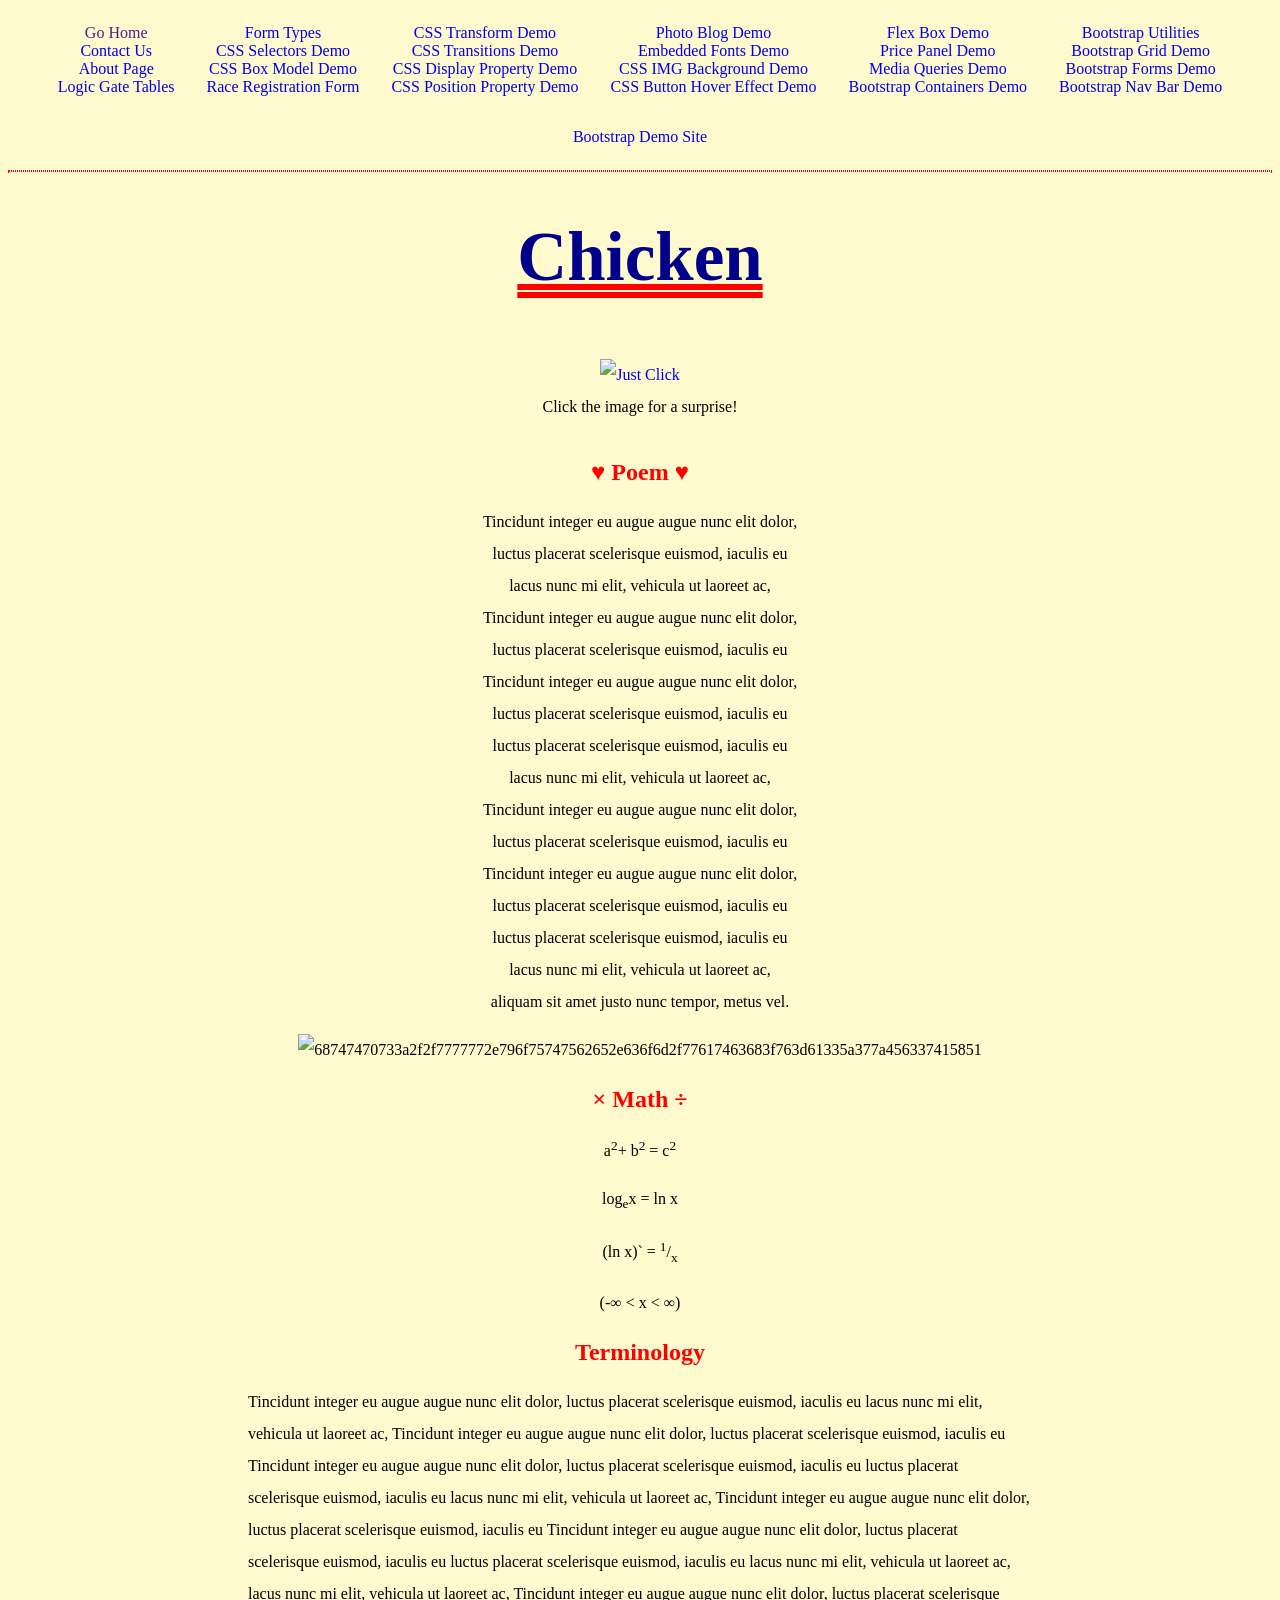
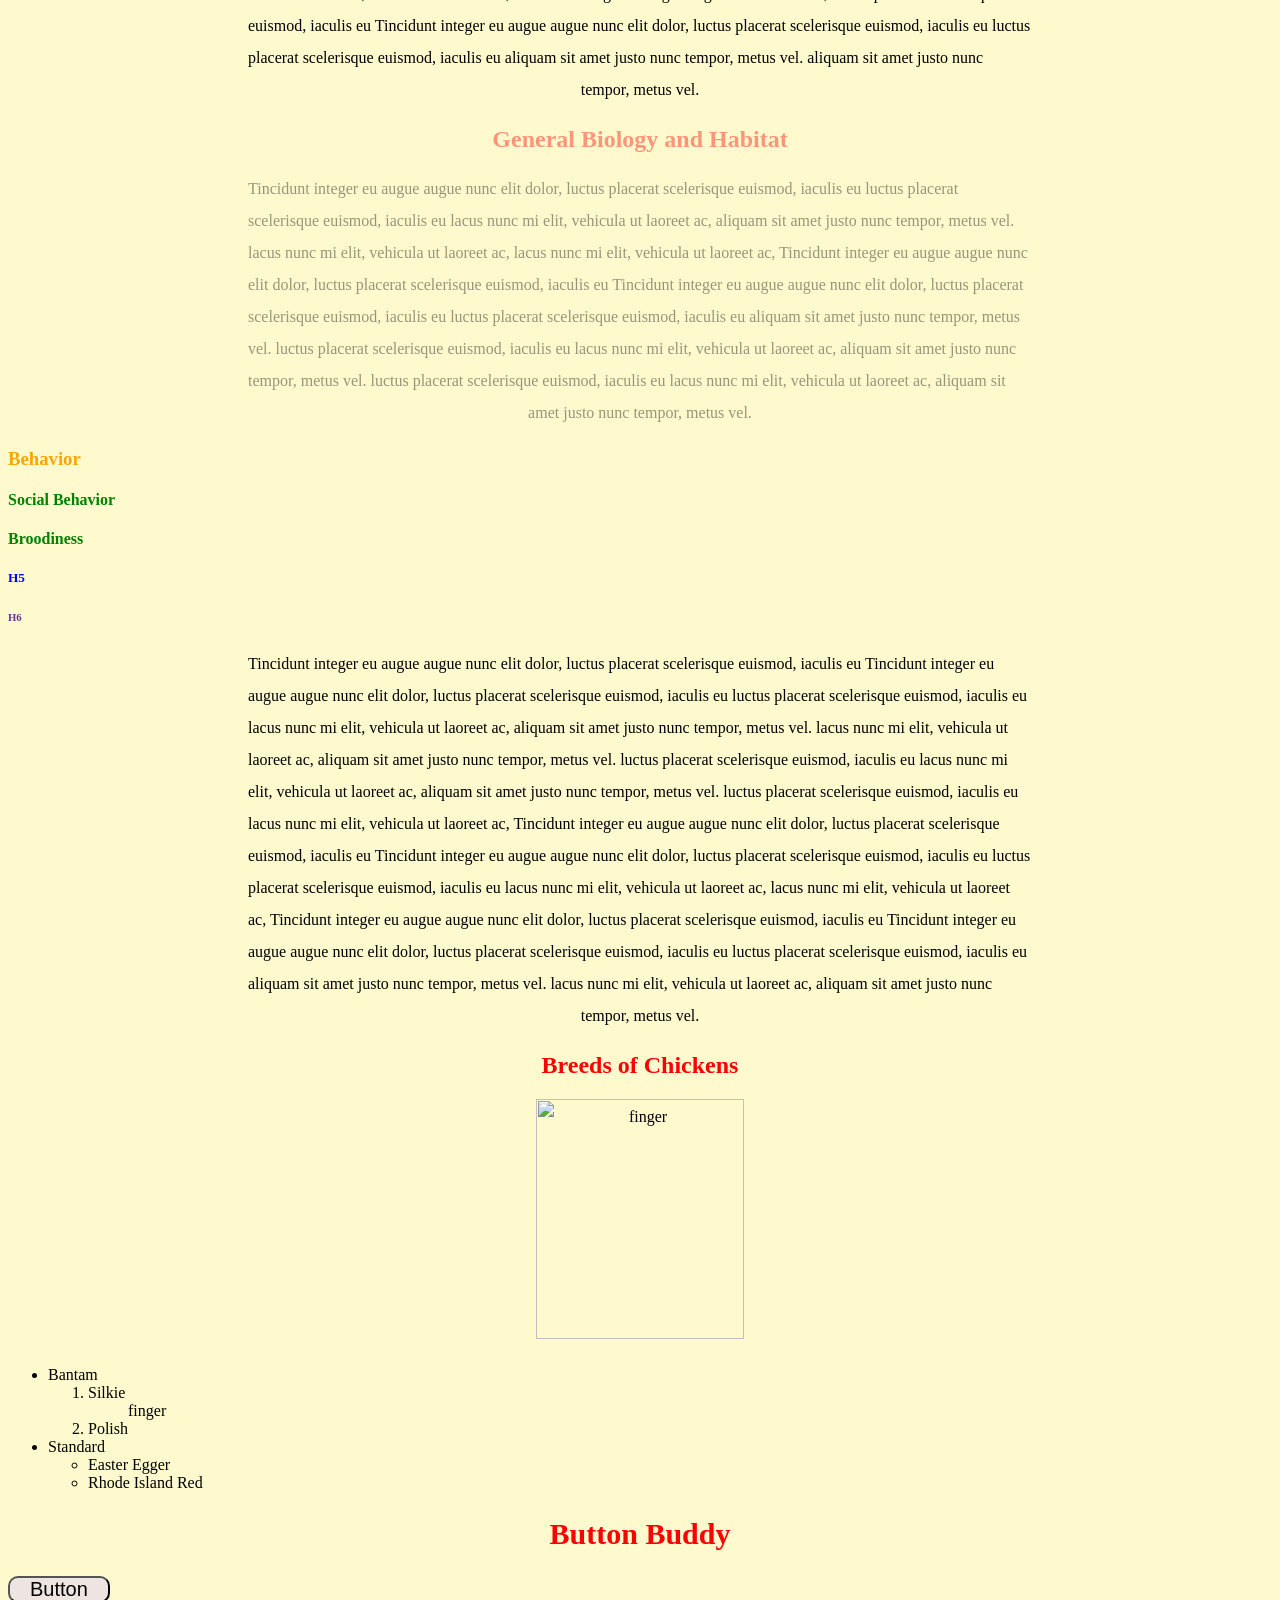
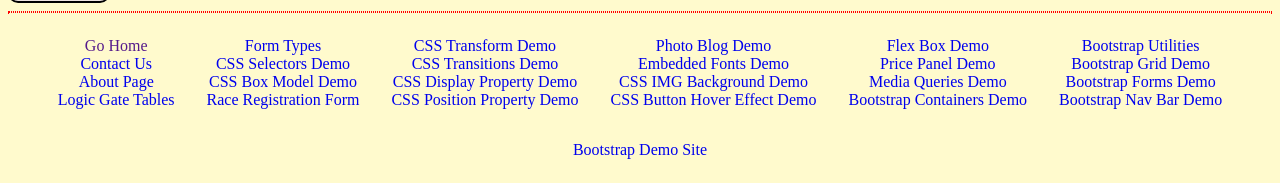
==== commit ae362c32: "save" ====
--- a/index.html
+++ b/index.html
@@ -40,6 +40,15 @@
             <li> <a href="price-panel/price.html" title="box">Price Panel Demo</a></li>
             <li> <a href="mediaq/mediaq.html" title="box">Media Queries Demo</a></li>
             <li> <a href="bootstrap/boot.html" title="box">Bootstrap Containers Demo</a></li>
+        </ul>
+        <ul id="six">
+            <li> <a href="bootstrap/util.html" title="box">Bootstrap Utilities</a></li>
+            <li> <a href="bootstrap/grid.html" title="box">Bootstrap Grid Demo</a></li>
+            <li> <a href="bootstrap/form.html" title="box">Bootstrap Forms Demo</a></li> 
+            <li> <a href="bootstrap/nav.html" title="box">Bootstrap Nav Bar Demo</a></li>
+        </ul>
+        <ul id="seven">
+            <li> <a href="bootproj/candy.html" title="box">Bootstrap Demo Site</a></li>
         </ul>
     </nav>
     <hr>
@@ -234,6 +243,15 @@
             <li> <a href="mediaq/mediaq.html" title="box">Media Queries Demo</a></li>
             <li> <a href="bootstrap/boot.html" title="box">Bootstrap Containers Demo</a></li>
         </ul>
+        <ul id="sixb">
+            <li> <a href="bootstrap/util.html" title="box">Bootstrap Utilities</a></li>
+            <li> <a href="bootstrap/grid.html" title="box">Bootstrap Grid Demo</a></li> 
+            <li> <a href="bootstrap/form.html" title="box">Bootstrap Forms Demo</a></li> 
+            <li> <a href="bootstrap/nav.html" title="box">Bootstrap Nav Bar Demo</a></li>
+        </ul>
+        <ul id="seven">
+            <li> <a href="bootproj/candy.html" title="box">Bootstrap Demo Site</a></li>
+        </ul>
     </nav>
     </footer>
 </body>
--- a/StyleSheet1.css
+++ b/StyleSheet1.css
@@ -137,6 +137,11 @@
         margin: 0;
     }
     #five {
+        margin: 0;
+    }
+    
+    #six {
+        order: 5;
         margin-top: 0;
     }
 
@@ -162,6 +167,10 @@
         margin: 0;
     }
     #fiveb {
+        margin: 0;
+    }
+    
+    #sixb {
         order: 5;
         margin-top: 0;
     }
